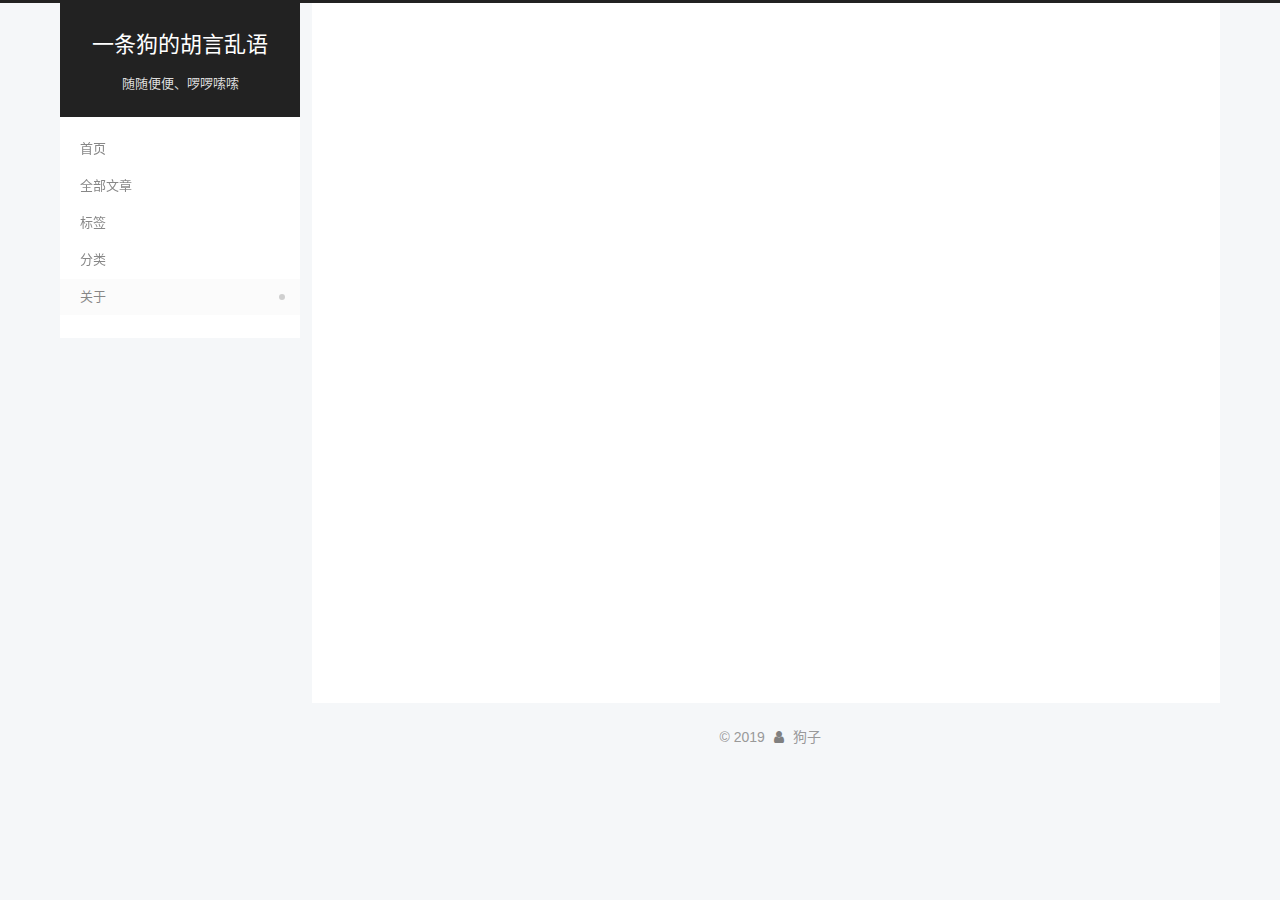
==== about/index.html @ 042f52f1 "Site updated: 2019-09-03 17:14:07" ====
<!DOCTYPE html>





<html lang="zh-CN">
<head>
  <meta charset="UTF-8">
<meta name="viewport" content="width=device-width, initial-scale=1, maximum-scale=2">
<meta name="theme-color" content="#222">
<meta name="generator" content="Hexo 3.9.0">
  <link rel="apple-touch-icon" sizes="180x180" href="/images/apple-touch-icon-next.png?v=7.4.0">
  <link rel="icon" type="image/png" sizes="32x32" href="/images/favicon-32x32-next.png?v=7.4.0">
  <link rel="icon" type="image/png" sizes="16x16" href="/images/favicon-16x16-next.png?v=7.4.0">
  <link rel="mask-icon" href="/images/logo.svg?v=7.4.0" color="#222">

<link rel="stylesheet" href="/css/main.css?v=7.4.0">


<link rel="stylesheet" href="/lib/font-awesome/css/font-awesome.min.css?v=4.7.0">


<script id="hexo-configurations">
  var NexT = window.NexT || {};
  var CONFIG = {
    root: '/',
    scheme: 'Pisces',
    version: '7.4.0',
    exturl: false,
    sidebar: {"position":"left","display":"post","offset":12,"onmobile":false},
    copycode: {"enable":false,"show_result":false,"style":null},
    back2top: {"enable":true,"sidebar":false,"scrollpercent":false},
    bookmark: {"enable":false,"color":"#222","save":"auto"},
    fancybox: false,
    mediumzoom: false,
    lazyload: false,
    pangu: false,
    algolia: {
      appID: '',
      apiKey: '',
      indexName: '',
      hits: {"per_page":10},
      labels: {"input_placeholder":"Search for Posts","hits_empty":"We didn't find any results for the search: ${query}","hits_stats":"${hits} results found in ${time} ms"}
    },
    localsearch: {"enable":false,"trigger":"auto","top_n_per_article":1,"unescape":false,"preload":false},
    path: '',
    motion: {"enable":true,"async":false,"transition":{"post_block":"fadeIn","post_header":"slideDownIn","post_body":"slideDownIn","coll_header":"slideLeftIn","sidebar":"slideUpIn"}},
    translation: {
      copy_button: '复制',
      copy_success: '复制成功',
      copy_failure: '复制失败'
    },
    sidebarPadding: 40
  };
</script>

  <meta name="description" content="狗子介绍狗子者，作者代号也，现居京城，流连于市井，布衣小民耳。开此部落格，随意挥洒，不求闻达于网络，但求情之所至，有所抑扬也。     天地不仁，以万物为刍狗；圣人不仁，以百姓为刍狗。天地之间，其犹橐龠乎？虚而不屈，动而愈出。多闻数穷，不若守于中。     孔子适郑，与弟子相失，孔子独立郭东门。郑人或谓子贡曰：“东门有人，其颡(sǎng)似尧，其项类皋陶(gāo yáo)，其肩类子产，然自要以下不">
<meta name="keywords" content="产品经理">
<meta property="og:type" content="website">
<meta property="og:title" content="关于我们">
<meta property="og:url" content="http://ashuai365.github.io/about/index.html">
<meta property="og:site_name" content="一条狗的胡言乱语">
<meta property="og:description" content="狗子介绍狗子者，作者代号也，现居京城，流连于市井，布衣小民耳。开此部落格，随意挥洒，不求闻达于网络，但求情之所至，有所抑扬也。     天地不仁，以万物为刍狗；圣人不仁，以百姓为刍狗。天地之间，其犹橐龠乎？虚而不屈，动而愈出。多闻数穷，不若守于中。     孔子适郑，与弟子相失，孔子独立郭东门。郑人或谓子贡曰：“东门有人，其颡(sǎng)似尧，其项类皋陶(gāo yáo)，其肩类子产，然自要以下不">
<meta property="og:locale" content="zh-CN">
<meta property="og:updated_time" content="2019-09-03T08:44:33.150Z">
<meta name="twitter:card" content="summary">
<meta name="twitter:title" content="关于我们">
<meta name="twitter:description" content="狗子介绍狗子者，作者代号也，现居京城，流连于市井，布衣小民耳。开此部落格，随意挥洒，不求闻达于网络，但求情之所至，有所抑扬也。     天地不仁，以万物为刍狗；圣人不仁，以百姓为刍狗。天地之间，其犹橐龠乎？虚而不屈，动而愈出。多闻数穷，不若守于中。     孔子适郑，与弟子相失，孔子独立郭东门。郑人或谓子贡曰：“东门有人，其颡(sǎng)似尧，其项类皋陶(gāo yáo)，其肩类子产，然自要以下不">
  <link rel="canonical" href="http://ashuai365.github.io/about/">


<script id="page-configurations">
  // https://hexo.io/docs/variables.html
  CONFIG.page = {
    sidebar: "",
    isHome: false,
    isPost: false,
    isPage: true,
    isArchive: false
  };
</script>

  <title>关于我们 | 一条狗的胡言乱语</title>
  








  <noscript>
  <style>
  .use-motion .brand,
  .use-motion .menu-item,
  .sidebar-inner,
  .use-motion .post-block,
  .use-motion .pagination,
  .use-motion .comments,
  .use-motion .post-header,
  .use-motion .post-body,
  .use-motion .collection-header { opacity: initial; }

  .use-motion .logo,
  .use-motion .site-title,
  .use-motion .site-subtitle {
    opacity: initial;
    top: initial;
  }

  .use-motion .logo-line-before i { left: initial; }
  .use-motion .logo-line-after i { right: initial; }
  </style>
</noscript>

</head>

<body itemscope itemtype="http://schema.org/WebPage" lang="zh-CN">
  <div class="container use-motion">
    <div class="headband"></div>

    <header id="header" class="header" itemscope itemtype="http://schema.org/WPHeader">
      <div class="header-inner"><div class="site-brand-container">
  <div class="site-meta">

    <div>
      <a href="/" class="brand" rel="start">
        <span class="logo-line-before"><i></i></span>
        <span class="site-title">一条狗的胡言乱语</span>
        <span class="logo-line-after"><i></i></span>
      </a>
    </div>
        <p class="site-subtitle">随随便便、啰啰嗦嗦</p>
      
  </div>

  <div class="site-nav-toggle">
    <button aria-label="切换导航栏">
      <span class="btn-bar"></span>
      <span class="btn-bar"></span>
      <span class="btn-bar"></span>
    </button>
  </div>
</div>


<nav class="site-nav">
  
  <ul id="menu" class="menu">
      
      
      
        
        <li class="menu-item menu-item-home">

    <a href="/" rel="section">首页</a>

  </li>
      
      
      
        
        <li class="menu-item menu-item-archives">

    <a href="/archives/" rel="section">全部文章</a>

  </li>
      
      
      
        
        <li class="menu-item menu-item-tags">

    <a href="/tags/" rel="section">标签</a>

  </li>
      
      
      
        
        <li class="menu-item menu-item-categories">

    <a href="/categories/" rel="section">分类</a>

  </li>
      
      
      
        
        <li class="menu-item menu-item-about">

    <a href="/about/" rel="section">关于</a>

  </li>
  </ul>

</nav>
</div>
    </header>

    
  <div class="back-to-top">
    <i class="fa fa-arrow-up"></i>
    <span>0%</span>
  </div>


    <main id="main" class="main">
      <div class="main-inner">
        <div class="content-wrap">
            

    
    
      
      
    
      
      
    
      
      
    
      
      
    
      
      
    
    

  

          <div id="content" class="content">
            

  <div id="posts" class="posts-expand">
    
    
    
    <div class="post-block page">
      <header class="post-header">

<h1 class="post-title" itemprop="name headline">关于我们

</h1>

<div class="post-meta">
  

</div>

</header>

      
      
      
      <div class="post-body">
        
          <h3 id="狗子介绍"><a href="#狗子介绍" class="headerlink" title="狗子介绍"></a>狗子介绍</h3><p>狗子者，作者代号也，现居京城，流连于市井，布衣小民耳。<br>开此部落格，随意挥洒，不求闻达于网络，但求情之所至，有所抑扬也。  </p>
<blockquote>
<ul>
<li>天地不仁，以万物为刍狗；圣人不仁，以百姓为刍狗。天地之间，其犹橐龠乎？虚而不屈，动而愈出。多闻数穷，不若守于中。</li>
</ul>
</blockquote>
<blockquote>
<ul>
<li>孔子适郑，与弟子相失，孔子独立郭东门。郑人或谓子贡曰：“东门有人，其颡(sǎng)似尧，其项类皋陶(gāo yáo)，其肩类子产，然自要以下不及禹三寸。累累若丧家之狗。”子贡以实告孔子。孔子欣然笑曰：“形状，末也。而谓似丧家之狗，然哉！然哉！”</li>
</ul>
</blockquote>
<blockquote>
<ul>
<li>看，那人好像一条狗唉</li>
</ul>
</blockquote>

        
      </div>
      
      
      
    </div>
    

    
    
    
  </div>


          </div>
          

        </div>
          
  
  <div class="sidebar-toggle">
    <div class="sidebar-toggle-line-wrap">
      <span class="sidebar-toggle-line sidebar-toggle-line-first"></span>
      <span class="sidebar-toggle-line sidebar-toggle-line-middle"></span>
      <span class="sidebar-toggle-line sidebar-toggle-line-last"></span>
    </div>
  </div>

  <aside class="sidebar">
    <div class="sidebar-inner">
        
        
        
        
      

      <ul class="sidebar-nav motion-element">
        <li class="sidebar-nav-toc">
          文章目录
        </li>
        <li class="sidebar-nav-overview">
          作者信息
        </li>
      </ul>

      <!--noindex-->
      <div class="post-toc-wrap sidebar-panel">
          <div class="post-toc motion-element"><ol class="nav"><li class="nav-item nav-level-3"><a class="nav-link" href="#狗子介绍"><span class="nav-number">1.</span> <span class="nav-text">狗子介绍</span></a></li></ol></div>
        
      </div>
      <!--/noindex-->

      <div class="site-overview-wrap sidebar-panel">
        <div class="site-author motion-element" itemprop="author" itemscope itemtype="http://schema.org/Person">
    <img class="site-author-image" itemprop="image"
      src="/uploads/avatar.gif"
      alt="狗子">
  <p class="site-author-name" itemprop="name">狗子</p>
  <div class="site-description" itemprop="description"></div>
</div>
  <nav class="site-state motion-element">
      <div class="site-state-item site-state-posts">
        
          <a href="/archives/">
        
          <span class="site-state-item-count">1</span>
          <span class="site-state-item-name">日志</span>
        </a>
      </div>
    
      
      
      <div class="site-state-item site-state-categories">
        
          
            <a href="/categories/">
          
        
        <span class="site-state-item-count">1</span>
        <span class="site-state-item-name">分类</span>
        </a>
      </div>
    
      
      
      <div class="site-state-item site-state-tags">
        
          
            <a href="/tags/">
          
        
        <span class="site-state-item-count">2</span>
        <span class="site-state-item-name">标签</span>
        </a>
      </div>
    
  </nav>



      </div>

    </div>
  </aside>
  <div id="sidebar-dimmer"></div>


      </div>
    </main>

    <footer id="footer" class="footer">
      <div class="footer-inner">
        <div class="copyright">&copy; <span itemprop="copyrightYear">2019</span>
  <span class="with-love" id="animate">
    <i class="fa fa-user"></i>
  </span>
  <span class="author" itemprop="copyrightHolder">狗子</span>
</div>

<!--
  <div class="powered-by">由 <a href="https://hexo.io" class="theme-link" rel="noopener" target="_blank">Hexo</a> 强力驱动 v3.9.0</div>
  <span class="post-meta-divider">|</span>
  <div class="theme-info">主题 – <a href="https://theme-next.org" class="theme-link" rel="noopener" target="_blank">NexT.Pisces</a> v7.4.0</div>
-->

        












        
      </div>
    </footer>
  </div>

  


  <script src="/lib/anime.min.js?v=3.1.0"></script>
  <script src="/lib/velocity/velocity.min.js?v=1.2.1"></script>
  <script src="/lib/velocity/velocity.ui.min.js?v=1.2.1"></script>
<script src="/js/utils.js?v=7.4.0"></script><script src="/js/motion.js?v=7.4.0"></script>
<script src="/js/schemes/pisces.js?v=7.4.0"></script>
<script src="/js/next-boot.js?v=7.4.0"></script>



  





















  

  

  


</body>
</html>
---- css/main.css ----
html {
  line-height: 1.15; /* 1 */
  -webkit-text-size-adjust: 100%; /* 2 */
}
body {
  margin: 0;
}
main {
  display: block;
}
h1 {
  font-size: 2em;
  margin: 0.67em 0;
}
hr {
  box-sizing: content-box; /* 1 */
  height: 0; /* 1 */
  overflow: visible; /* 2 */
}
pre {
  font-family: monospace, monospace; /* 1 */
  font-size: 1em; /* 2 */
}
a {
  background-color: transparent;
}
abbr[title] {
  border-bottom: none; /* 1 */
  text-decoration: underline; /* 2 */
  text-decoration: underline dotted; /* 2 */
}
b,
strong {
  font-weight: bolder;
}
code,
kbd,
samp {
  font-family: monospace, monospace; /* 1 */
  font-size: 1em; /* 2 */
}
small {
  font-size: 80%;
}
sub,
sup {
  font-size: 75%;
  line-height: 0;
  position: relative;
  vertical-align: baseline;
}
sub {
  bottom: -0.25em;
}
sup {
  top: -0.5em;
}
img {
  border-style: none;
}
button,
input,
optgroup,
select,
textarea {
  font-family: inherit; /* 1 */
  font-size: 100%; /* 1 */
  line-height: 1.15; /* 1 */
  margin: 0; /* 2 */
}
button,
input {
/* 1 */
  overflow: visible;
}
button,
select {
/* 1 */
  text-transform: none;
}
button,
[type='button'],
[type='reset'],
[type='submit'] {
  -webkit-appearance: button;
}
button::-moz-focus-inner,
[type='button']::-moz-focus-inner,
[type='reset']::-moz-focus-inner,
[type='submit']::-moz-focus-inner {
  border-style: none;
  padding: 0;
}
button:-moz-focusring,
[type='button']:-moz-focusring,
[type='reset']:-moz-focusring,
[type='submit']:-moz-focusring {
  outline: 1px dotted ButtonText;
}
fieldset {
  padding: 0.35em 0.75em 0.625em;
}
legend {
  box-sizing: border-box; /* 1 */
  color: inherit; /* 2 */
  display: table; /* 1 */
  max-width: 100%; /* 1 */
  padding: 0; /* 3 */
  white-space: normal; /* 1 */
}
progress {
  vertical-align: baseline;
}
textarea {
  overflow: auto;
}
[type='checkbox'],
[type='radio'] {
  box-sizing: border-box; /* 1 */
  padding: 0; /* 2 */
}
[type='number']::-webkit-inner-spin-button,
[type='number']::-webkit-outer-spin-button {
  height: auto;
}
[type='search'] {
  outline-offset: -2px; /* 2 */
  -webkit-appearance: textfield; /* 1 */
}
[type='search']::-webkit-search-decoration {
  -webkit-appearance: none;
}
::-webkit-file-upload-button {
  font: inherit; /* 2 */
  -webkit-appearance: button; /* 1 */
}
details {
  display: block;
}
summary {
  display: list-item;
}
template {
  display: none;
}
[hidden] {
  display: none;
}
::selection {
  background: #262a30;
  color: #fff;
}
body {
  background: #f5f7f9;
  color: #555;
  font-family: 'Microsoft YaHei', "PingFang SC", "Microsoft YaHei", sans-serif;
  font-size: 1em;
  line-height: 2;
}
@media (max-width: 991px) {
  body {
    padding-right: 0;
  }
}
h1,
h2,
h3,
h4,
h5,
h6 {
  font-family: 'Microsoft YaHei', 'Microsoft YaHei', "PingFang SC", "Microsoft YaHei", sans-serif;
  font-weight: bold;
  line-height: 1.5;
  margin: 20px 0 15px;
  padding: 0;
}
h1 {
  font-size: 1.75em;
}
h2 {
  font-size: 1.625em;
}
h3 {
  font-size: 1.5em;
}
h4 {
  font-size: 1.375em;
}
h5 {
  font-size: 1.25em;
}
h6 {
  font-size: 1.125em;
}
p {
  margin: 0 0 20px 0;
}
a,
span.exturl {
  overflow-wrap: break-word;
  word-wrap: break-word;
  background-color: transparent;
  border-bottom: 1px solid #999;
  color: #555;
  outline: none;
  text-decoration: none;
  cursor: pointer;
}
a:hover,
span.exturl:hover {
  border-bottom-color: #222;
  color: #222;
}
iframe,
img,
video {
  display: block;
  margin-left: auto;
  margin-right: auto;
  max-width: 100%;
}
hr {
  background-color: #ddd;
  background-image: repeating-linear-gradient(-45deg, #fff, #fff 4px, transparent 4px, transparent 8px);
  border: 0;
  height: 3px;
  margin: 40px 0;
}
blockquote {
  border-left: 4px solid #ddd;
  color: #666;
  margin: 0;
  padding: 0 15px;
}
blockquote cite::before {
  content: '-';
  padding: 0 5px;
}
dt {
  font-weight: 700;
}
dd {
  margin: 0;
  padding: 0;
}
kbd {
  background-color: #f9f9f9;
  background-image: linear-gradient(top, #eee, #fff, #eee);
  border: 1px solid #ccc;
  border-radius: 0.2em;
  box-shadow: 0.1em 0.1em 0.2em rgba(0,0,0,0.1);
  font-family: inherit;
  padding: 0.1em 0.3em;
  white-space: nowrap;
}
.text-left {
  text-align: left;
}
.text-center {
  text-align: center;
}
.text-right {
  text-align: right;
}
.text-justify {
  text-align: justify;
}
.text-nowrap {
  white-space: nowrap;
}
.text-lowercase {
  text-transform: lowercase;
}
.text-uppercase {
  text-transform: uppercase;
}
.text-capitalize {
  text-transform: capitalize;
}
.center-block {
  display: block;
  margin-left: auto;
  margin-right: auto;
}
.clearfix::before,
.clearfix::after {
  content: ' ';
  display: table;
}
.clearfix::after {
  clear: both;
}
.pullquote {
  width: 45%;
}
.pullquote.left {
  float: left;
  margin-left: 5px;
  margin-right: 10px;
}
.pullquote.right {
  float: right;
  margin-left: 10px;
  margin-right: 5px;
}
.translation {
  color: #999;
  font-size: 0.875em;
  margin-top: -20px;
}
.table-container {
  -webkit-overflow-scrolling: touch;
  overflow: auto;
}
table {
  border-collapse: collapse;
  border-spacing: 0;
  font-size: 0.875em;
  margin: 0 0 20px 0;
  width: 100%;
}
table > tbody > tr:nth-of-type(odd) {
  background-color: #f9f9f9;
}
table > tbody > tr:hover {
  background-color: #f5f5f5;
}
caption,
th,
td {
  font-weight: normal;
  padding: 8px;
  text-align: left;
  vertical-align: middle;
}
th,
td {
  border: 1px solid #ddd;
  border-bottom: 3px solid #ddd;
}
th {
  font-weight: 700;
  padding-bottom: 10px;
}
td {
  border-bottom-width: 1px;
}
html,
body {
  height: 100%;
}
.container {
  position: relative;
}
.header-inner {
  margin: 0 auto;
  padding: 100px 0 70px;
  width: calc(100% - 20px);
}
@media (min-width: 1200px) {
  .container .header-inner {
    width: 1160px;
  }
}
@media (min-width: 1600px) {
  .container .header-inner {
    width: 73%;
  }
}
.main-inner {
  margin: 0 auto;
  width: calc(100% - 20px);
}
@media (min-width: 1200px) {
  .container .main-inner {
    width: 1160px;
  }
}
@media (min-width: 1600px) {
  .container .main-inner {
    width: 73%;
  }
}
.footer {
  padding: 20px 0;
}
.footer-inner {
  box-sizing: border-box;
  margin: 0 auto;
  width: calc(100% - 20px);
}
@media (min-width: 1200px) {
  .container .footer-inner {
    width: 1160px;
  }
}
@media (min-width: 1600px) {
  .container .footer-inner {
    width: 73%;
  }
}
pre,
.highlight {
  background: #f7f7f7;
  color: #4d4d4c;
  line-height: 1.6;
  margin: 0 auto 20px;
}
pre,
code {
  font-family: 'Microsoft YaHei', consolas, Menlo, "PingFang SC", "Microsoft YaHei", monospace;
}
code {
  overflow-wrap: break-word;
  word-wrap: break-word;
  background: #eee;
  border-radius: 3px;
  color: #555;
  padding: 2px 4px;
}
pre {
  overflow: auto;
  padding: 10px;
}
pre code {
  background: none;
  color: #4d4d4c;
  font-size: 0.875em;
  padding: 0;
  text-shadow: none;
}
.highlight *::selection {
  background: #d6d6d6;
}
.highlight pre {
  border: 0;
  margin: 0;
  padding: 10px 0;
}
.highlight table {
  border: 0;
  margin: 0;
  width: auto;
}
.highlight td {
  border: 0;
  padding: 0;
}
.highlight figcaption {
  background: #eee;
  border-bottom: 1px solid #e9e9e9;
  color: #4d4d4c;
  line-height: 1em;
  margin: 0;
  padding: 0.5em;
}
.highlight figcaption::before,
.highlight figcaption::after {
  content: ' ';
  display: table;
}
.highlight figcaption::after {
  clear: both;
}
.highlight figcaption a {
  color: #4d4d4c;
  float: right;
}
.highlight figcaption a:hover {
  border-bottom-color: #4d4d4c;
}
.highlight .gutter pre {
  background-color: #eff2f3;
  color: #869194;
  padding-left: 10px;
  padding-right: 10px;
  text-align: right;
}
.highlight .code pre {
  background-color: #f7f7f7;
  padding-left: 10px;
  width: 100%;
}
.gutter {
  -moz-user-select: none;
  -ms-user-select: none;
  -webkit-user-select: none;
  user-select: none;
}
.gist table {
  width: auto;
}
.gist table td {
  border: 0;
}
pre .deletion {
  background: #fdd;
}
pre .addition {
  background: #dfd;
}
pre .meta {
  color: #eab700;
  -moz-user-select: none;
  -ms-user-select: none;
  -webkit-user-select: none;
  user-select: none;
}
pre .comment {
  color: #8e908c;
}
pre .variable,
pre .attribute,
pre .tag,
pre .name,
pre .regexp,
pre .ruby .constant,
pre .xml .tag .title,
pre .xml .pi,
pre .xml .doctype,
pre .html .doctype,
pre .css .id,
pre .css .class,
pre .css .pseudo {
  color: #c82829;
}
pre .number,
pre .preprocessor,
pre .built_in,
pre .builtin-name,
pre .literal,
pre .params,
pre .constant,
pre .command {
  color: #f5871f;
}
pre .ruby .class .title,
pre .css .rules .attribute,
pre .string,
pre .symbol,
pre .value,
pre .inheritance,
pre .header,
pre .ruby .symbol,
pre .xml .cdata,
pre .special,
pre .formula {
  color: #718c00;
}
pre .title,
pre .css .hexcolor {
  color: #3e999f;
}
pre .function,
pre .python .decorator,
pre .python .title,
pre .ruby .function .title,
pre .ruby .title .keyword,
pre .perl .sub,
pre .javascript .title,
pre .coffeescript .title {
  color: #4271ae;
}
pre .keyword,
pre .javascript .function {
  color: #8959a8;
}
.blockquote-center {
  border-left: none;
  margin: 40px 0;
  padding: 0;
  position: relative;
  text-align: center;
}
.blockquote-center::before,
.blockquote-center::after {
  background-position: 0 -6px;
  background-repeat: no-repeat;
  background-size: 22px 22px;
  content: ' ';
  display: block;
  height: 24px;
  opacity: 0.2;
  position: absolute;
  width: 100%;
}
.blockquote-center::before {
  background-image: url("../images/quote-l.svg");
  border-top: 1px solid #ccc;
  top: -20px;
}
.blockquote-center::after {
  background-image: url("../images/quote-r.svg");
  background-position: 100% 8px;
  border-bottom: 1px solid #ccc;
  bottom: -20px;
}
.blockquote-center p,
.blockquote-center div {
  text-align: center;
}
.post-body .group-picture img {
  border: 0;
  box-sizing: border-box;
  margin: 0 auto;
  padding: 0 3px;
}
.post-body .group-picture-row {
  margin-bottom: 6px;
  overflow: hidden;
}
.post-body .group-picture-column {
  float: left;
  margin-bottom: 10px;
}
.post-body .label {
  display: inline;
  padding: 0 2px;
}
.post-body .label.default {
  background-color: #f0f0f0;
}
.post-body .label.primary {
  background-color: #efe6f7;
}
.post-body .label.info {
  background-color: #e5f2f8;
}
.post-body .label.success {
  background-color: #e7f4e9;
}
.post-body .label.warning {
  background-color: #fcf6e1;
}
.post-body .label.danger {
  background-color: #fae8eb;
}
.post-body .tabs {
  margin-bottom: 20px;
}
.post-body .tabs,
.tabs-comment {
  display: block;
  padding-top: 10px;
  position: relative;
}
.post-body .tabs ul.nav-tabs,
.tabs-comment ul.nav-tabs {
  display: flex;
  flex-wrap: wrap;
  margin: 0;
  margin-bottom: -1px;
  padding: 0;
}
@media (max-width: 413px) {
  .post-body .tabs ul.nav-tabs,
  .tabs-comment ul.nav-tabs {
    display: block;
    margin-bottom: 5px;
  }
}
.post-body .tabs ul.nav-tabs li.tab,
.tabs-comment ul.nav-tabs li.tab {
  background-color: #fff;
  border-bottom: 1px solid #ddd;
  border-left: 1px solid transparent;
  border-right: 1px solid transparent;
  border-top: 3px solid transparent;
  flex-grow: 1;
  list-style-type: none;
}
@media (max-width: 413px) {
  .post-body .tabs ul.nav-tabs li.tab,
  .tabs-comment ul.nav-tabs li.tab {
    border-bottom: 1px solid transparent;
    border-left: 3px solid transparent;
    border-right: 1px solid transparent;
    border-top: 1px solid transparent;
  }
}
.post-body .tabs ul.nav-tabs li.tab a,
.tabs-comment ul.nav-tabs li.tab a {
  border-bottom: initial;
  display: block;
  line-height: 1.8em;
  outline: 0;
  padding: 0.25em 0.75em;
  text-align: center;
  transition-delay: 0s;
  transition-duration: 0.2s;
  transition-timing-function: ease-out;
}
.post-body .tabs ul.nav-tabs li.tab a i,
.tabs-comment ul.nav-tabs li.tab a i {
  width: 1.285714285714286em;
}
.post-body .tabs ul.nav-tabs li.tab.active,
.tabs-comment ul.nav-tabs li.tab.active {
  border-bottom: 1px solid transparent;
  border-left: 1px solid #ddd;
  border-right: 1px solid #ddd;
  border-top: 3px solid #fc6423;
}
@media (max-width: 413px) {
  .post-body .tabs ul.nav-tabs li.tab.active,
  .tabs-comment ul.nav-tabs li.tab.active {
    border-bottom: 1px solid #ddd;
    border-left: 3px solid #fc6423;
    border-right: 1px solid #ddd;
    border-top: 1px solid #ddd;
  }
}
.post-body .tabs ul.nav-tabs li.tab.active a,
.tabs-comment ul.nav-tabs li.tab.active a {
  color: #555;
  cursor: default;
}
.post-body .tabs .tab-content .tab-pane,
.tabs-comment .tab-content .tab-pane {
  border: 1px solid #ddd;
  padding: 20px 20px 0 20px;
}
.post-body .tabs .tab-content .tab-pane:not(.active),
.tabs-comment .tab-content .tab-pane:not(.active) {
  display: none;
}
.post-body .tabs .tab-content .tab-pane.active,
.tabs-comment .tab-content .tab-pane.active {
  display: block;
}
.post-body .note {
  margin-bottom: 20px;
  padding: 15px;
  position: relative;
  border: 1px solid #eee;
  border-left-width: 5px;
  border-radius: 3px;
}
.post-body .note h2,
.post-body .note h3,
.post-body .note h4,
.post-body .note h5,
.post-body .note h6 {
  margin-top: 0;
  border-bottom: initial;
  margin-bottom: 0;
  padding-top: 0;
}
.post-body .note p:first-child,
.post-body .note ul:first-child,
.post-body .note ol:first-child,
.post-body .note table:first-child,
.post-body .note pre:first-child,
.post-body .note blockquote:first-child,
.post-body .note img:first-child {
  margin-top: 0;
}
.post-body .note p:last-child,
.post-body .note ul:last-child,
.post-body .note ol:last-child,
.post-body .note table:last-child,
.post-body .note pre:last-child,
.post-body .note blockquote:last-child,
.post-body .note img:last-child {
  margin-bottom: 0;
}
.post-body .note.default {
  border-left-color: #777;
}
.post-body .note.default h2,
.post-body .note.default h3,
.post-body .note.default h4,
.post-body .note.default h5,
.post-body .note.default h6 {
  color: #777;
}
.post-body .note.primary {
  border-left-color: #6f42c1;
}
.post-body .note.primary h2,
.post-body .note.primary h3,
.post-body .note.primary h4,
.post-body .note.primary h5,
.post-body .note.primary h6 {
  color: #6f42c1;
}
.post-body .note.info {
  border-left-color: #428bca;
}
.post-body .note.info h2,
.post-body .note.info h3,
.post-body .note.info h4,
.post-body .note.info h5,
.post-body .note.info h6 {
  color: #428bca;
}
.post-body .note.success {
  border-left-color: #5cb85c;
}
.post-body .note.success h2,
.post-body .note.success h3,
.post-body .note.success h4,
.post-body .note.success h5,
.post-body .note.success h6 {
  color: #5cb85c;
}
.post-body .note.warning {
  border-left-color: #f0ad4e;
}
.post-body .note.warning h2,
.post-body .note.warning h3,
.post-body .note.warning h4,
.post-body .note.warning h5,
.post-body .note.warning h6 {
  color: #f0ad4e;
}
.post-body .note.danger {
  border-left-color: #d9534f;
}
.post-body .note.danger h2,
.post-body .note.danger h3,
.post-body .note.danger h4,
.post-body .note.danger h5,
.post-body .note.danger h6 {
  color: #d9534f;
}
.btn {
  background: #fff;
  border: 2px solid #555;
  border-radius: 2px;
  color: #555;
  display: inline-block;
  font-size: 0.875em;
  line-height: 2;
  padding: 0 20px;
  text-decoration: none;
  transition-delay: 0s;
  transition-duration: 0.2s;
  transition-timing-function: ease-in-out;
  transition-property: background-color;
}
.btn:hover {
  background: #222;
  border-color: #222;
  color: #fff;
}
.btn + .btn {
  margin: 0 0 8px 8px;
}
.btn .fa-fw {
  text-align: left;
  width: 1.285714285714286em;
}
.btn-bar {
  background: #555;
  border-radius: 1px;
  display: block;
  height: 2px;
  width: 22px;
}
.btn-bar + .btn-bar {
  margin-top: 4px;
}
.page-number-basic,
.pagination .prev,
.pagination .next,
.pagination .page-number,
.pagination .space {
  display: inline-block;
  margin: 0 10px;
  padding: 0 11px;
  position: relative;
  top: -1px;
}
@media (max-width: 767px) {
  .page-number-basic,
  .pagination .prev,
  .pagination .next,
  .pagination .page-number,
  .pagination .space {
    margin: 0 5px;
  }
}
.pagination {
  border-top: 1px solid #eee;
  margin: 120px 0 40px;
  text-align: center;
}
.pagination .prev,
.pagination .next,
.pagination .page-number {
  border-bottom: 0;
  border-top: 1px solid #eee;
  transition-property: border-color;
  transition-delay: 0s;
  transition-duration: 0.2s;
  transition-timing-function: ease-in-out;
}
.pagination .prev:hover,
.pagination .next:hover,
.pagination .page-number:hover {
  border-top-color: #222;
}
.pagination .space {
  margin: 0;
  padding: 0;
}
.pagination .prev {
  margin-left: 0;
}
.pagination .next {
  margin-right: 0;
}
.pagination .page-number.current {
  background: #ccc;
  border-top-color: #ccc;
  color: #fff;
}
@media (max-width: 767px) {
  .pagination {
    border-top: none;
  }
  .pagination .prev,
  .pagination .next,
  .pagination .page-number {
    border-bottom: 1px solid #eee;
    border-top: 0;
    margin-bottom: 10px;
    padding: 0 10px;
  }
  .pagination .prev:hover,
  .pagination .next:hover,
  .pagination .page-number:hover {
    border-bottom-color: #222;
  }
}
.comments {
  margin: 60px 20px 0;
  overflow: hidden;
}
.comment-button-group {
  display: flex;
  flex-wrap: wrap-reverse;
  justify-content: center;
  margin: 1em 0;
}
.comment-button-group .comment-button {
  margin: 0.1em 0.2em;
}
.comment-button-group .comment-button.active {
  background: #222;
  border-color: #222;
  color: #fff;
}
.comment-position {
  display: none;
}
.comment-position.active {
  display: block;
}
.tabs-comment {
  background: #fff;
  margin-top: 4em;
  padding-top: 0;
}
.tabs-comment .comments {
  border: 0;
  box-shadow: none;
  margin-top: 0;
  padding-top: 0;
}
.back-to-top {
  background: #222;
  bottom: -100px;
  box-sizing: border-box;
  color: #fff;
  cursor: pointer;
  font-size: 12px;
  left: 30px;
  opacity: 0.6;
  padding: 0 6px;
  position: fixed;
  text-align: center;
  transition-property: bottom;
  z-index: 1050;
  transition-delay: 0s;
  transition-duration: 0.2s;
  transition-timing-function: ease-in-out;
  width: 24px;
}
.back-to-top span {
  display: none;
}
.back-to-top:hover {
  color: #fc6423;
}
.back-to-top.back-to-top-on {
  bottom: 30px;
}
@media (max-width: 991px) {
  .back-to-top {
    left: 20px;
    opacity: 0.8;
  }
}
.header {
  background: transparent;
}
.header-inner {
  position: relative;
}
.headband {
  background: #222;
  height: 3px;
}
.site-meta {
  margin: 0;
  text-align: center;
}
@media (max-width: 767px) {
  .site-meta {
    text-align: center;
  }
}
.brand {
  background: #222;
  border-bottom: none;
  color: #fff;
  display: inline-block;
  line-height: 1.375em;
  padding: 0 40px;
  position: relative;
}
.brand:hover {
  color: #fff;
}
.logo {
  display: inline-block;
  line-height: 36px;
  margin-right: 5px;
  vertical-align: top;
}
.site-title {
  display: inline-block;
  font-family: 'Microsoft YaHei', 'Microsoft YaHei', "PingFang SC", "Microsoft YaHei", sans-serif;
  font-size: 1.375em;
  font-weight: normal;
  line-height: 1.5;
  vertical-align: top;
}
.site-subtitle {
  color: #ddd;
  font-size: 0.8125em;
  margin-top: 10px;
}
.use-motion .brand {
  opacity: 0;
}
.use-motion .logo,
.use-motion .site-title,
.use-motion .site-subtitle,
.use-motion .custom-logo-image {
  opacity: 0;
  position: relative;
  top: -10px;
}
.site-nav-toggle {
  display: none;
  left: 10px;
  position: absolute;
}
@media (max-width: 767px) {
  .site-nav-toggle {
    display: block;
  }
}
.site-nav-toggle button {
  background: transparent;
  border: 0;
  margin-top: 2px;
  padding: 9px 10px;
}
.site-nav {
  display: block;
}
@media (max-width: 767px) {
  .site-nav {
    border-top: 1px solid #ddd;
    clear: both;
    display: none;
    margin: 0 -10px;
    padding: 0 10px;
  }
}
.site-nav.site-nav-on {
  display: block;
}
.menu {
  margin-top: 20px;
  padding-left: 0;
  text-align: center;
}
.menu-item {
  display: inline-block;
  list-style: none;
  margin: 0 10px;
}
@media (max-width: 767px) {
  .menu-item {
    margin-top: 10px;
  }
}
.menu-item a,
.menu-item span.exturl {
  border-bottom: 1px solid transparent;
  display: block;
  font-size: 0.8125em;
  line-height: inherit;
  transition-property: border-color;
  transition-delay: 0s;
  transition-duration: 0.2s;
  transition-timing-function: ease-in-out;
}
.menu-item a:hover,
.menu-item span.exturl:hover {
  border-bottom-color: #222;
}
.menu-item .fa {
  margin-right: 5px;
}
.use-motion .menu-item {
  opacity: 0;
}
.post-body {
  overflow-wrap: break-word;
  word-wrap: break-word;
  font-family: 'Microsoft YaHei', 'Microsoft YaHei', "PingFang SC", "Microsoft YaHei", sans-serif;
}
@media (min-width: 1200px) {
  .post-body {
    font-size: 1.125em;
  }
}
@media (max-width: 767px) {
  .post-body {
    font-size: 0.875em;
  }
}
.post-body span.exturl .fa {
  font-size: 0.875em;
  margin-left: 4px;
}
.post-body .image-caption,
.post-body .figure .caption {
  color: #999;
  font-size: 0.875em;
  font-weight: bold;
  line-height: 1;
  margin: -20px auto 15px;
  text-align: center;
}
.post-sticky-flag {
  display: inline-block;
  transform: rotate(30deg);
}
.use-motion .post-block,
.use-motion .pagination,
.use-motion .comments {
  opacity: 0;
}
.use-motion .post-header {
  opacity: 0;
}
.use-motion .post-body {
  opacity: 0;
}
.use-motion .collection-header {
  opacity: 0;
}
.post-button {
  margin-top: 40px;
}
.posts-collapse {
  margin-left: 55px;
  position: relative;
  z-index: 1010;
}
@media (max-width: 767px) {
  .posts-collapse {
    margin-left: 20px;
    margin-right: 20px;
  }
}
.posts-collapse .collection-title {
  font-size: 1.125em;
  position: relative;
}
.posts-collapse .collection-title::before {
  background: #999;
  border: 1px solid #fff;
  border-radius: 50%;
  content: ' ';
  height: 10px;
  left: 0;
  margin-left: -6px;
  margin-top: -4px;
  position: absolute;
  top: 50%;
  width: 10px;
}
.posts-collapse .collection-year {
  margin: 60px 0;
  position: relative;
}
.posts-collapse .collection-year::before {
  background: #bbb;
  border-radius: 50%;
  content: ' ';
  height: 8px;
  left: 0;
  margin-left: -4px;
  margin-top: -4px;
  position: absolute;
  top: 50%;
  width: 8px;
}
.posts-collapse .collection-header {
  margin: 0 0 0 20px;
}
.posts-collapse .collection-header small {
  color: #bbb;
  margin-left: 5px;
}
.posts-collapse article {
  margin: 30px 0;
}
.posts-collapse .post-header {
  border-bottom: 1px dashed #ccc;
  position: relative;
  transition-delay: 0s;
  transition-duration: 0.2s;
  transition-timing-function: ease-in-out;
  transition-property: border;
}
.posts-collapse .post-header::before {
  background: #bbb;
  border: 1px solid #fff;
  border-radius: 50%;
  content: ' ';
  height: 6px;
  left: 0;
  margin-left: -4px;
  position: absolute;
  top: 0.75em;
  width: 6px;
  transition-delay: 0s;
  transition-duration: 0.2s;
  transition-timing-function: ease-in-out;
  transition-property: background;
}
.posts-collapse .post-header:hover {
  border-bottom-color: #666;
}
.posts-collapse .post-header:hover::before {
  background: #222;
}
.posts-collapse .post-title {
  font-size: 1em;
  font-weight: normal;
  line-height: inherit;
  margin-bottom: 0;
  margin-left: 3.75em;
}
.posts-collapse .post-title::after {
  margin-left: 3px;
  opacity: 0.6;
}
.posts-collapse .post-title a,
.posts-collapse .post-title span.exturl {
  border-bottom: none;
  color: #666;
}
.posts-collapse .post-meta {
  font-size: 0.75em;
  left: 20px;
  position: absolute;
  top: 5px;
}
.posts-collapse::after {
  background: #f5f5f5;
  content: ' ';
  height: 100%;
  left: 0;
  margin-left: -2px;
  position: absolute;
  top: 1.25em;
  width: 4px;
  z-index: -1;
}
.posts-collapse .fa-external-link {
  font-size: 0.875em;
  margin-left: 5px;
}
.post-eof {
  background: #ccc;
  height: 1px;
  margin: 80px auto 60px;
  text-align: center;
  width: 8%;
}
article:last-child .post-eof {
  display: none;
}
.posts-expand {
  padding-top: 40px;
}
@media (max-width: 767px) {
  .posts-expand {
    margin: 0 20px;
  }
}
@media (min-width: 992px) {
  .post-body {
    text-align: justify;
  }
}
@media (max-width: 991px) {
  .post-body {
    text-align: justify;
  }
}
.post-body h2,
.post-body h3,
.post-body h4,
.post-body h5,
.post-body h6 {
  padding-top: 10px;
}
.post-body h2 .header-anchor,
.post-body h3 .header-anchor,
.post-body h4 .header-anchor,
.post-body h5 .header-anchor,
.post-body h6 .header-anchor {
  border-bottom-style: none;
  color: #ccc;
  float: right;
  margin-left: 10px;
  visibility: hidden;
}
.post-body h2 .header-anchor:hover,
.post-body h3 .header-anchor:hover,
.post-body h4 .header-anchor:hover,
.post-body h5 .header-anchor:hover,
.post-body h6 .header-anchor:hover {
  color: inherit;
}
.post-body h2:hover .header-anchor,
.post-body h3:hover .header-anchor,
.post-body h4:hover .header-anchor,
.post-body h5:hover .header-anchor,
.post-body h6:hover .header-anchor {
  visibility: visible;
}
.post-body img {
  border: 1px solid #ddd;
  box-sizing: border-box;
  padding: 3px;
}
@media (max-width: 767px) {
  .post-body img {
    padding: initial;
  }
}
.post-body iframe,
.post-body img,
.post-body video {
  margin-bottom: 20px;
}
.post-body .video-container {
  height: 0;
  margin-bottom: 20px;
  overflow: hidden;
  padding-top: 75%;
  position: relative;
  width: 100%;
}
.post-body .video-container iframe,
.post-body .video-container object,
.post-body .video-container embed {
  height: 100%;
  left: 0;
  margin: 0;
  position: absolute;
  top: 0;
  width: 100%;
}
.post-gallery {
  border-collapse: separate;
  display: table;
  table-layout: fixed;
  width: 100%;
}
.post-gallery-row {
  display: table-row;
}
.post-gallery .post-gallery-img {
  border: 0;
  display: table-cell;
  text-align: center;
  vertical-align: middle;
}
.post-gallery .post-gallery-img img {
  border: 0;
  max-height: 100%;
  max-width: 100%;
}
.fancybox-close,
.fancybox-close:hover {
  border: 0;
}
.posts-expand .post-meta {
  color: #999;
  font-family: 'Microsoft YaHei', 'Microsoft YaHei', "PingFang SC", "Microsoft YaHei", sans-serif;
  margin: 3px 0 60px 0;
  text-align: center;
}
.posts-expand .post-meta .post-description {
  font-size: 0.875em;
  margin-top: 2px;
}
.posts-expand .post-meta time {
  border-bottom: 1px dashed #999;
  cursor: help;
}
.post-meta .post-meta-item + .post-meta-item::before {
  content: '|';
  margin: 0 0.5em;
}
.post-meta .post-meta-item {
  font-size: 0.75em;
}
.post-meta-divider {
  margin: 0 0.5em;
}
.post-meta-item-icon {
  margin-right: 3px;
}
@media (max-width: 991px) {
  .post-meta-item-icon {
    display: inline-block;
  }
}
@media (max-width: 991px) {
  .post-meta-item-text {
    display: none;
  }
}
.post-nav {
  border-top: 1px solid #eee;
  display: table;
  margin-top: 15px;
  width: 100%;
}
.post-nav-divider {
  display: table-cell;
  width: 10%;
}
.post-nav-item {
  display: table-cell;
  padding: 10px 0 0 0;
  vertical-align: top;
  width: 45%;
}
.post-nav-item a {
  border-bottom: none;
  color: #555;
  display: block;
  font-size: 0.875em;
  line-height: 1.6;
  position: relative;
}
.post-nav-item a:hover {
  border-bottom: none;
  color: #222;
}
.post-nav-item a:active {
  top: 2px;
}
.post-nav-item .fa {
  font-size: 0.75em;
  margin-right: 5px;
}
.post-nav-next a {
  padding-left: 5px;
}
.post-nav-prev {
  text-align: right;
}
.post-nav-prev a {
  padding-right: 5px;
}
.post-nav-prev .fa {
  margin-left: 5px;
}
.rtl.post-body p,
.rtl.post-body a,
.rtl.post-body h1,
.rtl.post-body h2,
.rtl.post-body h3,
.rtl.post-body h4,
.rtl.post-body h5,
.rtl.post-body h6,
.rtl.post-body li,
.rtl.post-body ul,
.rtl.post-body ol {
  direction: rtl;
  font-family: UKIJ Ekran;
}
.rtl.post-title {
  font-family: UKIJ Ekran;
}
.post-tags {
  margin-top: 40px;
  text-align: center;
}
.post-tags a {
  display: inline-block;
  font-size: 0.8125em;
  margin-right: 10px;
}
.posts-expand .post-title {
  overflow-wrap: break-word;
  word-wrap: break-word;
  font-weight: 400;
  margin: initial;
  text-align: center;
}
.posts-expand .post-title-link {
  border-bottom: none;
  color: #555;
  display: inline-block;
  line-height: 1.2;
  position: relative;
  vertical-align: top;
}
.posts-expand .post-title-link::before {
  background-color: #000;
  bottom: 0;
  content: '';
  height: 2px;
  left: 0;
  position: absolute;
  transform: scaleX(0);
  visibility: hidden;
  width: 100%;
  transition-delay: 0s;
  transition-duration: 0.2s;
  transition-timing-function: ease-in-out;
}
.posts-expand .post-title-link:hover::before {
  transform: scaleX(1);
  visibility: visible;
}
.posts-expand .post-title-link .fa {
  font-size: 0.875em;
  margin-left: 5px;
}
.post-widgets {
  border-top: 1px solid #eee;
  margin-top: 15px;
  text-align: center;
}
.wp_rating {
  height: 20px;
  line-height: 20px;
  margin-top: 10px;
  padding-top: 6px;
  text-align: center;
}
.social-like {
  display: flex;
  font-size: 0.875em;
  justify-content: center;
  text-align: center;
}
.vk_like {
  align-self: center;
  height: 21px;
  padding-top: 7px;
  width: 85px;
}
.fb_like {
  align-self: center;
  height: 30px;
}
.sidebar {
  background: #222;
  bottom: 0;
  box-shadow: inset 0 2px 6px #000;
  position: fixed;
  top: 0;
  z-index: 1040;
}
.sidebar a,
.sidebar span.exturl {
  border-bottom-color: #555;
  color: #999;
}
.sidebar a:hover,
.sidebar span.exturl:hover {
  border-bottom-color: #eee;
  color: #eee;
}
@media (max-width: 991px) {
  .sidebar {
    display: none;
  }
}
.sidebar-inner {
  color: #999;
  padding: 20px 10px;
  text-align: center;
}
.site-overview-wrap {
  overflow-x: hidden;
  overflow-y: auto;
}
.cc-license {
  margin-top: 10px;
  text-align: center;
}
.cc-license .cc-opacity {
  border-bottom: none;
  opacity: 0.7;
}
.cc-license .cc-opacity:hover {
  opacity: 0.9;
}
.cc-license img {
  display: inline-block;
}
.site-author-image {
  border: 1px solid #eee;
  display: block;
  height: auto;
  margin: 0 auto;
  max-width: 120px;
  padding: 2px;
}
.site-author-name {
  color: #222;
  font-weight: 600;
  margin: 0;
  text-align: center;
}
.site-description {
  color: #999;
  font-size: 0.8125em;
  margin-top: 0;
  text-align: center;
}
.links-of-author {
  margin-top: 20px;
}
.links-of-author a,
.links-of-author span.exturl {
  border-bottom-color: #555;
  display: inline-block;
  font-size: 0.8125em;
  margin-bottom: 10px;
  margin-right: 10px;
  vertical-align: middle;
}
.links-of-author a::before,
.links-of-author span.exturl::before {
  background: #91c974;
  border-radius: 50%;
  content: ' ';
  display: inline-block;
  height: 4px;
  margin-right: 3px;
  vertical-align: middle;
  width: 4px;
}
.feed-link,
.chat {
  margin-top: 10px;
}
.feed-link a,
.chat a {
  border: 1px solid #fc6423;
  border-radius: 4px;
  color: #fc6423;
  display: inline-block;
  padding: 0 15px;
}
.feed-link a .fa,
.chat a .fa {
  margin-right: 5px;
}
.feed-link a:hover,
.chat a:hover {
  background: #fc6423;
  border: 1px solid #fc6423;
  color: #fff;
}
.feed-link a:hover .fa,
.chat a:hover .fa {
  color: #fff;
}
.links-of-blogroll {
  font-size: 0.8125em;
  margin-top: 10px;
}
.links-of-blogroll-title {
  font-size: 0.875em;
  font-weight: 600;
  margin-top: 0;
}
.links-of-blogroll-list {
  list-style: none;
  margin: 0;
  padding: 0;
}
.links-of-blogroll-item {
  padding: 2px 10px;
}
.links-of-blogroll-item a,
.links-of-blogroll-item span.exturl {
  box-sizing: border-box;
  display: inline-block;
  max-width: 280px;
  overflow: hidden;
  text-overflow: ellipsis;
  white-space: nowrap;
}
#sidebar-dimmer {
  display: none;
}
@media (max-width: 767px) {
  #sidebar-dimmer {
    background: #000;
    display: block;
    height: 100%;
    left: 100%;
    opacity: 0;
    position: fixed;
    top: 0;
    width: 100%;
    z-index: 1020;
  }
  .sidebar-active + #sidebar-dimmer {
    opacity: 0.7;
    transform: translateX(-100%);
    transition: opacity 0.5s;
  }
}
.sidebar-nav {
  margin: 0 0 20px;
  padding-left: 0;
}
.sidebar-nav li {
  border-bottom: 1px solid transparent;
  color: #555;
  cursor: pointer;
  display: inline-block;
  font-size: 0.875em;
}
.sidebar-nav li.sidebar-nav-overview {
  margin-left: 10px;
}
.sidebar-nav li:hover {
  color: #fc6423;
}
.sidebar-nav .sidebar-nav-active {
  border-bottom-color: #fc6423;
  color: #fc6423;
}
.sidebar-nav .sidebar-nav-active:hover {
  color: #fc6423;
}
.sidebar-panel {
  display: none;
}
.sidebar-panel-active {
  display: block;
}
.sidebar-toggle {
  background: #222;
  bottom: 45px;
  cursor: pointer;
  height: 14px;
  left: 30px;
  line-height: 0;
  padding: 5px;
  position: fixed;
  width: 14px;
  z-index: 1050;
}
@media (max-width: 991px) {
  .sidebar-toggle {
    left: 20px;
    opacity: 0.8;
    display: none;
  }
}
.sidebar-toggle-line {
  background: #fff;
  display: inline-block;
  height: 2px;
  margin-top: 3px;
  position: relative;
  transition: all 0.4s;
  vertical-align: top;
  width: 100%;
}
.sidebar-toggle-line:first-child {
  margin-top: 0;
}
.sidebar-toggle:hover .sidebar-toggle-line {
  background: #fc6423;
}
.post-toc-wrap {
  overflow-x: hidden;
  overflow-y: auto;
}
.post-toc {
  font-size: 0.875em;
}
.post-toc ol {
  list-style: none;
  margin: 0;
  padding: 0 2px 5px 10px;
  text-align: left;
}
.post-toc ol > ol {
  padding-left: 0;
}
.post-toc ol a {
  transition-delay: 0s;
  transition-duration: 0.2s;
  transition-timing-function: ease-in-out;
  border-bottom-color: #ccc;
  color: #666;
  transition-property: all;
}
.post-toc ol a:hover {
  border-bottom-color: #000;
  color: #000;
}
.post-toc .nav-item {
  overflow: hidden;
  text-overflow: ellipsis;
  white-space: nowrap;
  line-height: 1.8;
}
.post-toc .nav .nav-child {
  display: none;
}
.post-toc .nav .active > .nav-child {
  display: block;
}
.post-toc .nav .active-current > .nav-child {
  display: block;
}
.post-toc .nav .active-current > .nav-child > .nav-item {
  display: block;
}
.post-toc .nav .active > a {
  border-bottom-color: #fc6423;
  color: #fc6423;
}
.post-toc .nav .active-current > a {
  color: #fc6423;
}
.post-toc .nav .active-current > a:hover {
  color: #fc6423;
}
.site-state {
  display: flex;
  justify-content: center;
  line-height: 1.4;
  margin-top: 10px;
  overflow: hidden;
  text-align: center;
  white-space: nowrap;
}
.site-state-item {
  border-left: 1px solid #eee;
  padding: 0 15px;
}
.site-state-item:first-child {
  border-left: none;
}
.site-state-item a {
  border-bottom: none;
}
.site-state-item-count {
  color: inherit;
  display: block;
  font-size: 1em;
  font-weight: 600;
  text-align: center;
}
.site-state-item-name {
  color: #999;
  font-size: 0.8125em;
}
.footer {
  color: #999;
  font-size: 0.875em;
}
.footer.footer-fixed {
  bottom: 0;
  left: 0;
  position: fixed;
  right: 0;
}
.footer img {
  border: 0;
}
.footer-inner {
  text-align: center;
}
.with-love {
  color: #808080;
  display: inline-block;
  margin: 0 5px;
}
.powered-by,
.theme-info {
  display: inline-block;
}
@-moz-keyframes iconAnimate {
  0%, 100% {
    transform: scale(1);
  }
  10%, 30% {
    transform: scale(0.9);
  }
  20%, 40%, 60%, 80% {
    transform: scale(1.1);
  }
  50%, 70% {
    transform: scale(1.1);
  }
}
@-webkit-keyframes iconAnimate {
  0%, 100% {
    transform: scale(1);
  }
  10%, 30% {
    transform: scale(0.9);
  }
  20%, 40%, 60%, 80% {
    transform: scale(1.1);
  }
  50%, 70% {
    transform: scale(1.1);
  }
}
@-o-keyframes iconAnimate {
  0%, 100% {
    transform: scale(1);
  }
  10%, 30% {
    transform: scale(0.9);
  }
  20%, 40%, 60%, 80% {
    transform: scale(1.1);
  }
  50%, 70% {
    transform: scale(1.1);
  }
}
@keyframes iconAnimate {
  0%, 100% {
    transform: scale(1);
  }
  10%, 30% {
    transform: scale(0.9);
  }
  20%, 40%, 60%, 80% {
    transform: scale(1.1);
  }
  50%, 70% {
    transform: scale(1.1);
  }
}
.category-all-page .category-all-title {
  text-align: center;
}
.category-all-page .category-all {
  margin-top: 20px;
}
.category-all-page .category-list {
  list-style: none;
  margin: 0;
  padding: 0;
}
.category-all-page .category-list-item {
  margin: 5px 10px;
}
.category-all-page .category-list-count {
  color: #bbb;
}
.category-all-page .category-list-count::before {
  content: ' (';
  display: inline;
}
.category-all-page .category-list-count::after {
  content: ') ';
  display: inline;
}
.category-all-page .category-list-child {
  padding-left: 10px;
}
#event-list {
  padding: 0px;
}
#event-list hr {
  background: #222;
  margin: 20px 0 45px 0;
}
#event-list hr::after {
  background: #222;
  color: #fff;
  content: 'NOW';
  display: inline-block;
  font-weight: bold;
  padding: 0 5px;
  text-align: right;
}
#event-list li.event {
  background: #f9f9f9;
  margin: 20px 0;
  min-height: 40px;
  padding-left: 10px;
}
#event-list li.event h2.event-summary {
  margin: 0;
  padding-bottom: 3px;
}
#event-list li.event h2.event-summary::before {
  color: #bbb;
  content: '\f111';
  display: inline-block;
  font-family: 'FontAwesome';
  font-size: 10px;
  margin-right: 25px;
  vertical-align: middle;
}
#event-list li.event span.event-relative-time {
  color: #bbb;
  display: inline-block;
  font-size: 12px;
  font-weight: 400;
  padding-left: 12px;
}
#event-list li.event span.event-details {
  color: #bbb;
  display: block;
  line-height: 18px;
  margin-left: 56px;
  padding-bottom: 6px;
  padding-top: 3px;
  text-indent: -24px;
}
#event-list li.event span.event-details::before {
  color: #bbb;
  display: inline-block;
  font-family: FontAwesome;
  margin-right: 9px;
  text-align: center;
  text-indent: 0;
  width: 14px;
}
#event-list li.event span.event-details.event-location::before {
  content: '\f041';
}
#event-list li.event span.event-details.event-duration::before {
  content: '\f017';
}
#event-list li.event-past {
  background: #fcfcfc;
  padding: 15px 0 15px 10px;
}
#event-list li.event-past > * {
  opacity: 0.9;
}
#event-list li.event-past h2.event-summary {
  color: #bbb;
}
#event-list li.event-past h2.event-summary::before {
  color: #dfdfdf;
}
#event-list li.event-now {
  background: #222;
  color: #fff;
  padding: 15px 0 15px 10px;
}
#event-list li.event-now h2.event-summary::before {
  animation: dot-flash 1s alternate infinite ease-in-out;
  color: #fff;
}
#event-list li.event-now * {
  color: #fff !important;
}
#event-list li.event-future {
  background: #222;
  color: #fff;
  padding: 15px 0 15px 10px;
}
#event-list li.event-future h2.event-summary::before {
  animation: dot-flash 1s alternate infinite ease-in-out;
  color: #fff;
}
#event-list li.event-future * {
  color: #fff !important;
}
@-moz-keyframes dot-flash {
  from {
    opacity: 1;
    transform: scale(1);
  }
  to {
    opacity: 0;
    transform: scale(0.8);
  }
}
@-webkit-keyframes dot-flash {
  from {
    opacity: 1;
    transform: scale(1);
  }
  to {
    opacity: 0;
    transform: scale(0.8);
  }
}
@-o-keyframes dot-flash {
  from {
    opacity: 1;
    transform: scale(1);
  }
  to {
    opacity: 0;
    transform: scale(0.8);
  }
}
@keyframes dot-flash {
  from {
    opacity: 1;
    transform: scale(1);
  }
  to {
    opacity: 0;
    transform: scale(0.8);
  }
}
ul.breadcrumb {
  font-size: 0.75em;
  list-style: none;
  margin: 1em 0;
  padding: 0 2em;
  text-align: center;
}
ul.breadcrumb li {
  display: inline;
}
ul.breadcrumb li + li::before {
  content: '/\00a0';
  font-weight: normal;
  padding: 0.5em;
}
ul.breadcrumb li + li:last-child {
  font-weight: bold;
}
.tag-cloud {
  text-align: center;
}
.tag-cloud a {
  display: inline-block;
  margin: 10px;
}
.tag-cloud a:hover {
  color: #222 !important;
}
.header {
  margin: 0 auto;
  position: relative;
  width: calc(100% - 20px);
}
@media (min-width: 1200px) {
  .header {
    width: 1160px;
  }
}
@media (min-width: 1600px) {
  .header {
    width: 73%;
  }
}
@media (max-width: 991px) {
  .header {
    width: auto;
  }
}
.header-inner {
  background: #fff;
  border-radius: initial;
  box-shadow: initial;
  overflow: hidden;
  padding: 0;
  position: absolute;
  top: 0;
  width: 240px;
}
@media (min-width: 1200px) {
  .container .header-inner {
    width: 240px;
  }
}
@media (max-width: 991px) {
  .header-inner {
    border-radius: initial;
    position: relative;
    width: auto;
  }
}
.main::before,
.main::after {
  content: ' ';
  display: table;
}
.main::after {
  clear: both;
}
@media (max-width: 991px) {
  .container .main-inner {
    width: auto;
  }
}
.content-wrap {
  background: #fff;
  border-radius: initial;
  box-shadow: initial;
  box-sizing: border-box;
  float: right;
  min-height: 700px;
  padding: 40px;
  width: calc(100% - 252px);
}
@media (min-width: 768px) and (max-width: 991px) {
  .content-wrap {
    border-radius: initial;
    padding: 20px;
    width: 100%;
  }
}
@media (max-width: 767px) {
  .content-wrap {
    border-radius: initial;
    min-height: auto;
    padding: 20px;
    width: 100%;
  }
}
.sidebar {
  background: #f5f7f9;
  box-shadow: none;
  float: left;
  position: static;
  width: 240px;
}
@media (max-width: 991px) {
  .sidebar {
    display: none;
  }
}
.sidebar-toggle {
  display: none;
}
.footer-inner {
  padding-left: 260px;
}
@media (max-width: 991px) {
  .footer-inner {
    padding: 0;
    width: auto;
  }
}
.back-to-top {
  left: auto;
  right: 30px;
}
@media (max-width: 991px) {
  .back-to-top {
    right: 20px;
  }
}
.site-brand-container {
  position: relative;
}
.site-meta {
  background: #222;
  color: #fff;
  padding: 20px 0;
}
@media (max-width: 991px) {
  .site-meta {
    box-shadow: 0 0 16px rgba(0,0,0,0.5);
  }
}
.brand {
  background: none;
  padding: 0;
}
.brand:hover {
  color: #fff;
}
.site-subtitle {
  font-weight: initial;
  margin: 10px 10px 0;
}
.custom-logo-image {
  margin-top: 20px;
}
@media (max-width: 991px) {
  .custom-logo-image {
    display: none;
  }
}
.site-nav-toggle {
  left: 20px;
  top: 50%;
  transform: translateY(-50%);
}
@media (min-width: 768px) and (max-width: 991px) {
  .site-nav-toggle {
    display: block;
  }
}
.site-nav {
  border-top: none;
}
@media (min-width: 768px) and (max-width: 991px) {
  .site-nav {
    display: none;
  }
}
.menu-item-active a,
.menu .menu-item a:hover,
.menu .menu-item span.exturl:hover {
  background: #f9f9f9;
  border-bottom-color: #fff;
}
.menu-item-active a::after,
.menu .menu-item a:hover::after,
.menu .menu-item span.exturl:hover::after {
  background-color: #bbb;
  border-radius: 50%;
  content: ' ';
  height: 6px;
  margin-top: -3px;
  position: absolute;
  right: 15px;
  top: 50%;
  width: 6px;
}
.menu .menu-item {
  display: block;
  margin: 0;
}
.menu .menu-item a,
.menu .menu-item span.exturl {
  box-sizing: border-box;
  line-height: inherit;
  padding: 5px 20px;
  position: relative;
  text-align: left;
  transition-property: background-color;
  transition-delay: 0s;
  transition-duration: 0.2s;
  transition-timing-function: ease-in-out;
}
@media (hover: none) {
  .menu .menu-item a:hover,
  .menu .menu-item span.exturl:hover {
    background: none;
  }
}
.menu .menu-item .badge {
  background-color: #ccc;
  border-radius: 10px;
  color: #fff;
  display: inline-block;
  float: right;
  font-weight: 700;
  line-height: 1;
  margin: 0.35em 0 0 0;
  padding: 2px 5px;
  text-align: center;
  text-shadow: 1px 1px 0 rgba(0,0,0,0.1);
  vertical-align: middle;
  white-space: nowrap;
}
.menu .menu-item br {
  display: none;
}
.btn-bar {
  background-color: #fff;
}
.sub-menu {
  background: #fff;
  border-bottom: 1px solid #ddd;
  margin: 0;
  padding: 6px 0;
}
.sub-menu .menu-item {
  display: inline-block;
}
.sub-menu .menu-item a,
.sub-menu .menu-item span.exturl {
  margin: 5px 10px;
  padding: initial;
}
.sub-menu .menu-item a:hover,
.sub-menu .menu-item span.exturl:hover {
  background: initial;
  color: #fc6423;
}
.sub-menu .menu-item-active a {
  background: #fff;
  border-bottom-color: #fc6423;
  color: #fc6423;
}
.sub-menu .menu-item-active a:hover {
  background: #fff;
  border-bottom-color: #fc6423;
}
.sub-menu .menu-item-active a::after {
  content: initial;
}
.sidebar {
  bottom: auto;
  right: auto;
}
.sidebar a,
.sidebar span.exturl {
  color: #555;
}
.sidebar a:hover,
.sidebar span.exturl:hover {
  border-bottom-color: #222;
  color: #222;
}
.sidebar-inner {
  background: #fff;
  border-radius: initial;
  box-shadow: initial;
  box-sizing: border-box;
  color: #555;
  width: 240px;
  opacity: 0;
}
.sidebar-inner.affix {
  position: fixed;
  top: 12px;
}
.sidebar-inner.affix-bottom {
  position: absolute;
}
.site-author::before,
.site-author::after {
  content: ' ';
  display: table;
}
.site-author::after {
  clear: both;
}
.site-state-item {
  padding: 0 10px;
}
.feed-link,
.chat {
  border-bottom: 1px dotted #ccc;
  border-top: 1px dotted #ccc;
  text-align: center;
}
.feed-link a,
.chat a {
  border: 0;
  color: #fc6423;
  display: block;
}
.feed-link a:hover,
.chat a:hover {
  background: none;
  border: 0;
  color: #e34603;
}
.feed-link a:hover .fa,
.chat a:hover .fa {
  color: #e34603;
}
.links-of-author {
  display: flex;
  flex-wrap: wrap;
  justify-content: center;
}
.links-of-author-item {
  margin: 5px 0 0;
  width: 50%;
}
.links-of-author-item a,
.links-of-author-item span.exturl {
  box-sizing: border-box;
  display: inline-block;
  margin-bottom: 0;
  margin-right: 0;
  max-width: 216px;
  overflow: hidden;
  padding: 0 5px;
  text-overflow: ellipsis;
  white-space: nowrap;
}
.links-of-author-item a,
.links-of-author-item span.exturl {
  border-bottom: none;
  display: block;
  text-decoration: none;
}
.links-of-author-item a::before,
.links-of-author-item span.exturl::before {
  display: none;
}
.links-of-author-item a:hover,
.links-of-author-item span.exturl:hover {
  background: #eee;
  border-radius: 4px;
}
.links-of-author-item .fa {
  margin-right: 2px;
}
.links-of-blogroll {
  padding: 3px 0 0;
  text-align: center;
}
.links-of-blogroll-item {
  padding: 0;
}
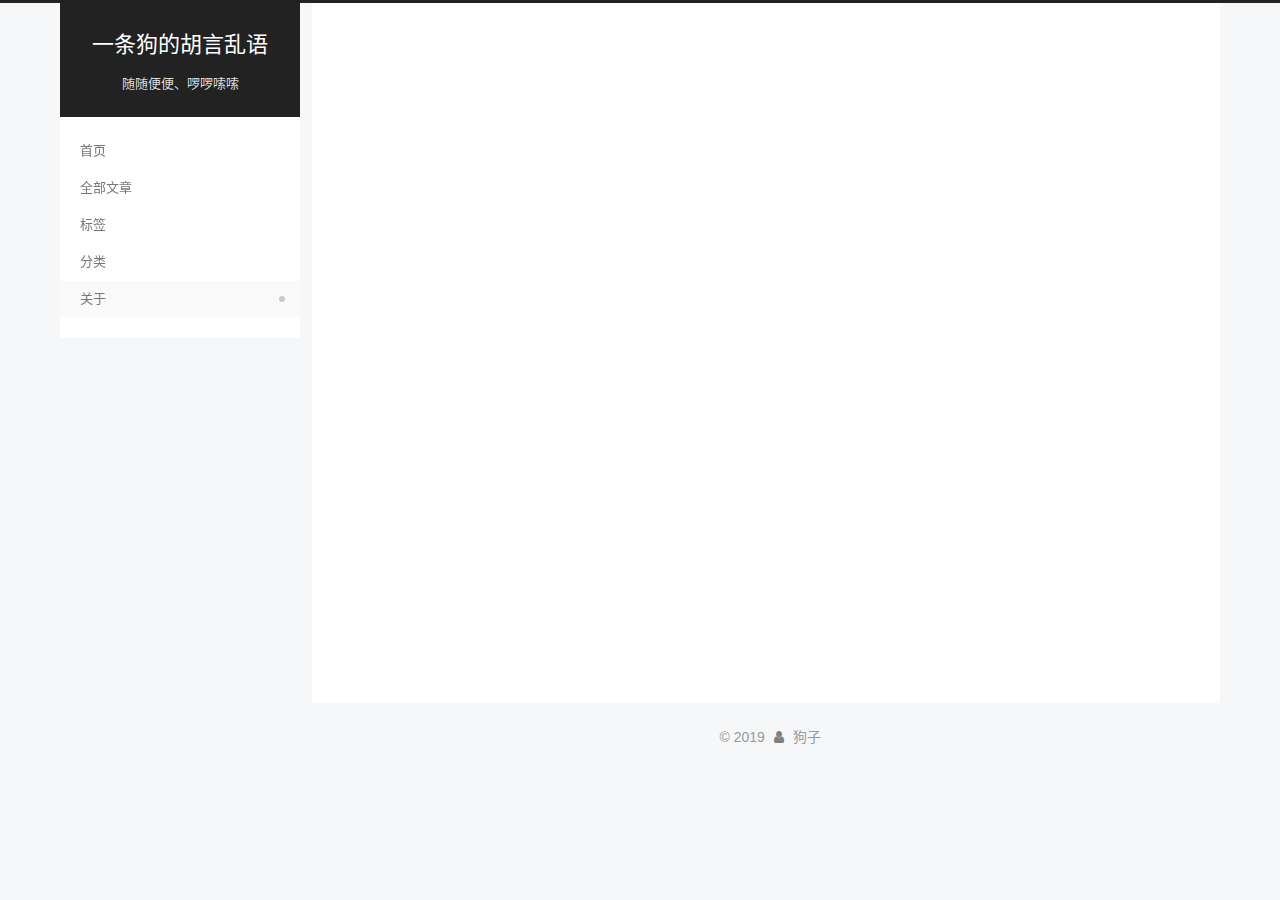
==== commit c457d333: "Site updated: 2019-09-19 11:43:23" ====
--- a/about/index.html
+++ b/about/index.html
@@ -341,7 +341,7 @@
         
           <a href="/archives/">
         
-          <span class="site-state-item-count">1</span>
+          <span class="site-state-item-count">2</span>
           <span class="site-state-item-name">日志</span>
         </a>
       </div>
@@ -354,7 +354,7 @@
             <a href="/categories/">
           
         
-        <span class="site-state-item-count">1</span>
+        <span class="site-state-item-count">2</span>
         <span class="site-state-item-name">分类</span>
         </a>
       </div>
@@ -367,7 +367,7 @@
             <a href="/tags/">
           
         
-        <span class="site-state-item-count">2</span>
+        <span class="site-state-item-count">3</span>
         <span class="site-state-item-name">标签</span>
         </a>
       </div>
--- a/css/main.css
+++ b/css/main.css
@@ -153,7 +153,7 @@
 body {
   background: #f5f7f9;
   color: #555;
-  font-family: 'Microsoft YaHei', "PingFang SC", "Microsoft YaHei", sans-serif;
+  font-family: "PingFang SC", "Microsoft YaHei", sans-serif;
   font-size: 1em;
   line-height: 2;
 }
@@ -168,7 +168,7 @@
 h4,
 h5,
 h6 {
-  font-family: 'Microsoft YaHei', 'Microsoft YaHei', "PingFang SC", "Microsoft YaHei", sans-serif;
+  font-family: "PingFang SC", "Microsoft YaHei", sans-serif;
   font-weight: bold;
   line-height: 1.5;
   margin: 20px 0 15px;
@@ -408,7 +408,7 @@
 }
 pre,
 code {
-  font-family: 'Microsoft YaHei', consolas, Menlo, "PingFang SC", "Microsoft YaHei", monospace;
+  font-family: consolas, Menlo, "PingFang SC", "Microsoft YaHei", monospace;
 }
 code {
   overflow-wrap: break-word;
@@ -1042,7 +1042,7 @@
 }
 .site-title {
   display: inline-block;
-  font-family: 'Microsoft YaHei', 'Microsoft YaHei', "PingFang SC", "Microsoft YaHei", sans-serif;
+  font-family: "PingFang SC", "Microsoft YaHei", sans-serif;
   font-size: 1.375em;
   font-weight: normal;
   line-height: 1.5;
@@ -1134,7 +1134,7 @@
 .post-body {
   overflow-wrap: break-word;
   word-wrap: break-word;
-  font-family: 'Microsoft YaHei', 'Microsoft YaHei', "PingFang SC", "Microsoft YaHei", sans-serif;
+  font-family: "PingFang SC", "Microsoft YaHei", sans-serif;
 }
 @media (min-width: 1200px) {
   .post-body {
@@ -1420,7 +1420,7 @@
 }
 .posts-expand .post-meta {
   color: #999;
-  font-family: 'Microsoft YaHei', 'Microsoft YaHei', "PingFang SC", "Microsoft YaHei", sans-serif;
+  font-family: "PingFang SC", "Microsoft YaHei", sans-serif;
   margin: 3px 0 60px 0;
   text-align: center;
 }
@@ -1673,7 +1673,7 @@
 }
 .links-of-author a::before,
 .links-of-author span.exturl::before {
-  background: #91c974;
+  background: #4b8bff;
   border-radius: 50%;
   content: ' ';
   display: inline-block;
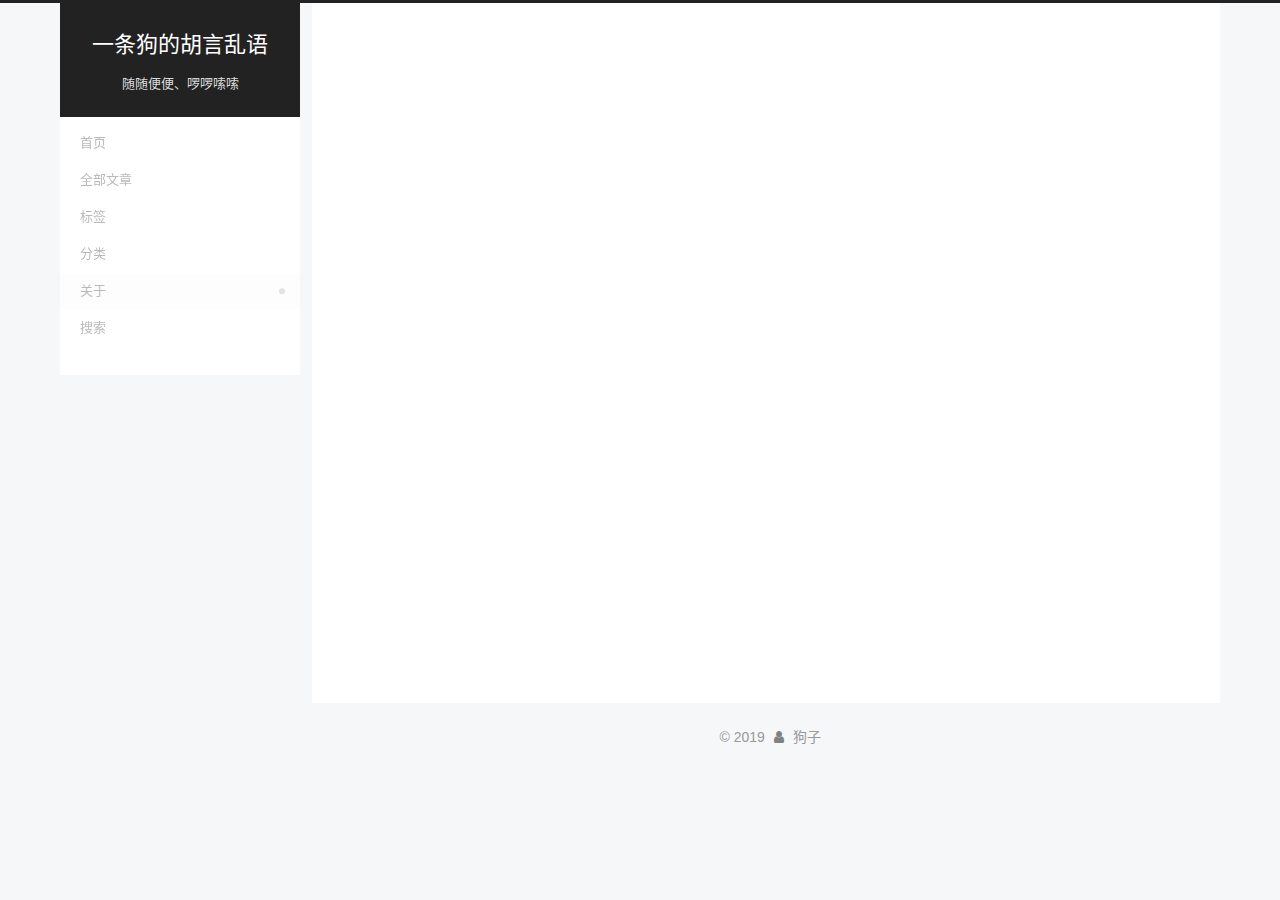
==== commit 8ab42b07: "Site updated: 2019-09-19 15:34:07" ====
--- a/about/index.html
+++ b/about/index.html
@@ -30,7 +30,7 @@
     exturl: false,
     sidebar: {"position":"left","display":"post","offset":12,"onmobile":false},
     copycode: {"enable":false,"show_result":false,"style":null},
-    back2top: {"enable":true,"sidebar":false,"scrollpercent":false},
+    back2top: {"enable":true,"sidebar":true,"scrollpercent":false},
     bookmark: {"enable":false,"color":"#222","save":"auto"},
     fancybox: false,
     mediumzoom: false,
@@ -43,8 +43,8 @@
       hits: {"per_page":10},
       labels: {"input_placeholder":"Search for Posts","hits_empty":"We didn't find any results for the search: ${query}","hits_stats":"${hits} results found in ${time} ms"}
     },
-    localsearch: {"enable":false,"trigger":"auto","top_n_per_article":1,"unescape":false,"preload":false},
-    path: '',
+    localsearch: {"enable":true,"trigger":"auto","top_n_per_article":1,"unescape":false,"preload":false},
+    path: 'search.xml',
     motion: {"enable":true,"async":false,"transition":{"post_block":"fadeIn","post_header":"slideDownIn","post_body":"slideDownIn","coll_header":"slideLeftIn","sidebar":"slideUpIn"}},
     translation: {
       copy_button: '复制',
@@ -194,17 +194,39 @@
     <a href="/about/" rel="section">关于</a>
 
   </li>
+      <li class="menu-item menu-item-search">
+        <a href="javascript:;" class="popup-trigger">
+        搜索</a>
+      </li>
+    
   </ul>
 
 </nav>
+  <div class="site-search">
+    <div class="popup search-popup">
+    <div class="search-header">
+  <span class="search-icon">
+    <i class="fa fa-search"></i>
+  </span>
+  <div class="search-input-container">
+    <input autocomplete="off" autocorrect="off" autocapitalize="none"
+           placeholder="搜索..." spellcheck="false"
+           type="text" id="search-input">
+  </div>
+  <span class="popup-btn-close">
+    <i class="fa fa-times-circle"></i>
+  </span>
+</div>
+<div id="search-result"></div>
+
+</div>
+<div class="search-pop-overlay"></div>
+
+  </div>
 </div>
     </header>
 
     
-  <div class="back-to-top">
-    <i class="fa fa-arrow-up"></i>
-    <span>0%</span>
-  </div>
 
 
     <main id="main" class="main">
@@ -377,6 +399,11 @@
 
 
       </div>
+        <div class="back-to-top motion-element">
+          <i class="fa fa-arrow-up"></i>
+          <span>0%</span>
+        </div>
+      
 
     </div>
   </aside>
@@ -440,6 +467,8 @@
 
 
 
+  <script src="/js/local-search.js?v=7.4.0"></script>
+
 
 
 
--- a/css/main.css
+++ b/css/main.css
@@ -970,38 +970,30 @@
   padding-top: 0;
 }
 .back-to-top {
-  background: #222;
-  bottom: -100px;
-  box-sizing: border-box;
-  color: #fff;
+  background: #f5f7f9;
   cursor: pointer;
   font-size: 12px;
-  left: 30px;
+  margin: 8px -10px -20px;
   opacity: 0.6;
-  padding: 0 6px;
-  position: fixed;
-  text-align: center;
-  transition-property: bottom;
-  z-index: 1050;
+  text-align: center;
+  visibility: hidden;
+}
+.back-to-top span {
+  display: none;
+}
+.back-to-top:hover {
+  opacity: 0.8;
+}
+@media (max-width: 991px) {
+  .back-to-top {
+    display: none;
+  }
+}
+.back-to-top.back-to-top-on {
+  visibility: visible;
   transition-delay: 0s;
   transition-duration: 0.2s;
   transition-timing-function: ease-in-out;
-  width: 24px;
-}
-.back-to-top span {
-  display: none;
-}
-.back-to-top:hover {
-  color: #fc6423;
-}
-.back-to-top.back-to-top-on {
-  bottom: 30px;
-}
-@media (max-width: 991px) {
-  .back-to-top {
-    left: 20px;
-    opacity: 0.8;
-  }
 }
 .header {
   background: transparent;
@@ -1593,6 +1585,47 @@
   align-self: center;
   height: 30px;
 }
+#reward-container {
+  margin: 20px auto;
+  padding: 10px 0;
+  text-align: center;
+  width: 90%;
+}
+#reward-button {
+  background: #f44336;
+  border: 0;
+  border-radius: 5px;
+  color: #fff;
+  cursor: pointer;
+  display: inline-block;
+  letter-spacing: normal;
+  line-height: 2;
+  margin: 0;
+  outline: 0;
+  padding: 0 15px;
+  text-indent: 0;
+  text-shadow: none;
+  text-transform: none;
+  vertical-align: text-top;
+}
+#reward-button span:hover {
+  background: #f7877f;
+}
+#qr {
+  padding-top: 20px;
+}
+#qr a {
+  border: 0;
+}
+#qr img {
+  display: inline-block;
+  margin: 0.8em 2em 0 2em;
+  max-width: 100%;
+  width: 180px;
+}
+#qr p {
+  text-align: center;
+}
 .sidebar {
   background: #222;
   bottom: 0;
@@ -1673,7 +1706,7 @@
 }
 .links-of-author a::before,
 .links-of-author span.exturl::before {
-  background: #4b8bff;
+  background: #ffff16;
   border-radius: 50%;
   content: ' ';
   display: inline-block;
@@ -1986,6 +2019,136 @@
   50%, 70% {
     transform: scale(1.1);
   }
+}
+.search-pop-overlay {
+  background-color: rgba(0,0,0,0.3);
+  display: none;
+  height: 100%;
+  left: 0;
+  overflow: hidden;
+  position: fixed;
+  top: 0;
+  width: 100%;
+  z-index: 2080;
+}
+.search-popup {
+  background: #fff;
+  border-radius: 5px;
+  color: #333;
+  display: none;
+  height: 80%;
+  left: 50%;
+  margin-left: -350px;
+  padding: 0;
+  position: fixed;
+  top: 10%;
+  width: 700px;
+  z-index: 9999;
+}
+@media (max-width: 767px) {
+  .search-popup {
+    border-radius: 0;
+    height: 100%;
+    left: 0;
+    margin: 0;
+    padding: 0;
+    top: 0;
+    width: 100%;
+  }
+}
+.search-popup .search-icon,
+.search-popup .popup-btn-close {
+  color: #999;
+  display: inline-block;
+  font-size: 18px;
+  height: 36px;
+  padding-left: 10px;
+  padding-right: 10px;
+  width: 18px;
+}
+.search-popup .popup-btn-close {
+  border-left: 1px solid #eee;
+  cursor: pointer;
+  float: right;
+}
+.search-popup .popup-btn-close:hover .fa {
+  color: #222;
+}
+.search-popup .search-header {
+  background: #f5f5f5;
+  border-top-left-radius: 5px;
+  border-top-right-radius: 5px;
+  padding: 5px;
+}
+.search-loading-icon {
+  margin: 20% auto 0 auto;
+  text-align: center;
+}
+.search-popup ul.search-result-list {
+  margin: 0 5px;
+  padding: 0;
+}
+.search-popup p.search-result {
+  border-bottom: 1px dashed #ccc;
+  padding: 5px 0;
+}
+.search-popup a.search-result-title {
+  font-weight: bold;
+}
+.search-popup .search-keyword {
+  border-bottom: 1px dashed #f00;
+  color: #f00;
+  font-weight: bold;
+}
+.search-popup #search-result {
+  height: calc(100% - 55px);
+  overflow: auto;
+  padding: 5px 25px;
+  position: relative;
+}
+.search-popup .search-input-container {
+  display: inline-block;
+  height: 36px;
+  line-height: 36px;
+  padding: 0 5px;
+  position: absolute;
+  width: calc(100% - 90px);
+}
+.search-popup .search-input-container input {
+  background: transparent;
+  border: 0;
+  display: block;
+  height: 20px;
+  outline: none;
+  padding: 8px 0;
+  vertical-align: middle;
+  width: 100%;
+}
+.search-popup #no-result {
+  color: #ccc;
+  left: 50%;
+  position: absolute;
+  top: 50%;
+  transform: translate(-50%, -50%);
+}
+.popular-posts-header {
+  border-bottom: 1px solid #eee;
+  display: block;
+  font-size: 1.125em;
+  margin-bottom: 10px;
+  margin-top: 60px;
+}
+ul.popular-posts {
+  padding: 0;
+}
+ul.popular-posts .popular-posts-item {
+  margin-left: 2em;
+}
+ul.popular-posts .popular-posts-item .popular-posts-title {
+  font-size: 0.875em;
+  font-weight: normal;
+  line-height: 2.4;
+  margin: 0;
 }
 .category-all-page .category-all-title {
   text-align: center;
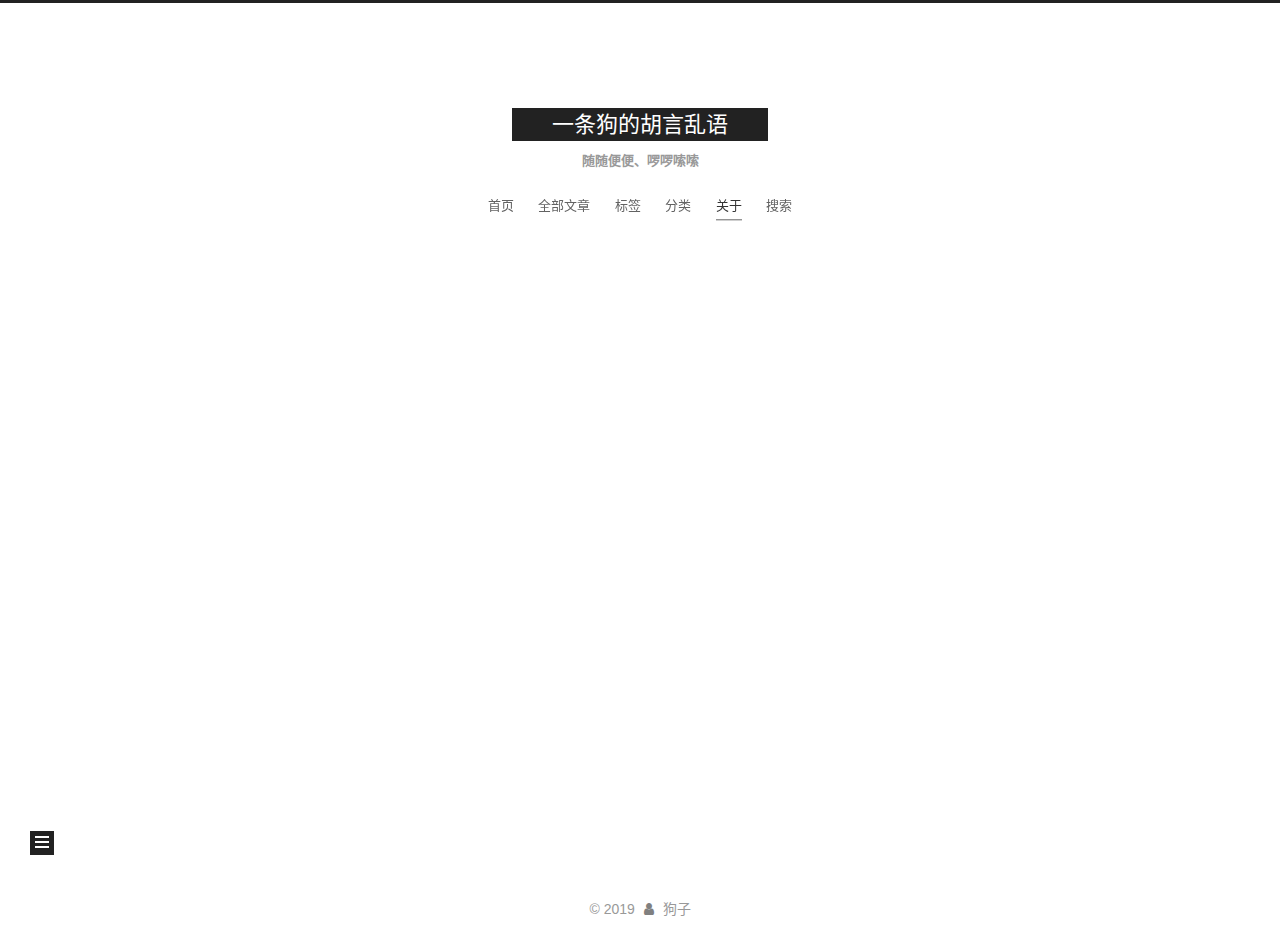
==== commit 558553e6: "Site updated: 2019-09-19 15:41:22" ====
--- a/about/index.html
+++ b/about/index.html
@@ -25,12 +25,12 @@
   var NexT = window.NexT || {};
   var CONFIG = {
     root: '/',
-    scheme: 'Pisces',
+    scheme: 'Muse',
     version: '7.4.0',
     exturl: false,
     sidebar: {"position":"left","display":"post","offset":12,"onmobile":false},
     copycode: {"enable":false,"show_result":false,"style":null},
-    back2top: {"enable":true,"sidebar":true,"scrollpercent":false},
+    back2top: {"enable":false,"sidebar":false,"scrollpercent":false},
     bookmark: {"enable":false,"color":"#222","save":"auto"},
     fancybox: false,
     mediumzoom: false,
@@ -132,7 +132,7 @@
         <span class="logo-line-after"><i></i></span>
       </a>
     </div>
-        <p class="site-subtitle">随随便便、啰啰嗦嗦</p>
+        <h1 class="site-subtitle" itemprop="description">随随便便、啰啰嗦嗦</h1>
       
   </div>
 
@@ -200,6 +200,29 @@
       </li>
     
   </ul>
+
+    
+
+    
+    
+      
+      
+    
+      
+      
+    
+      
+      
+    
+      
+      
+    
+      
+      
+    
+    
+
+  
 
 </nav>
   <div class="site-search">
@@ -232,29 +255,6 @@
     <main id="main" class="main">
       <div class="main-inner">
         <div class="content-wrap">
-            
-
-    
-    
-      
-      
-    
-      
-      
-    
-      
-      
-    
-      
-      
-    
-      
-      
-    
-    
-
-  
-
           <div id="content" class="content">
             
 
@@ -265,9 +265,9 @@
     <div class="post-block page">
       <header class="post-header">
 
-<h1 class="post-title" itemprop="name headline">关于我们
-
-</h1>
+<h2 class="post-title" itemprop="name headline">关于我们
+
+</h2>
 
 <div class="post-meta">
   
@@ -399,11 +399,6 @@
 
 
       </div>
-        <div class="back-to-top motion-element">
-          <i class="fa fa-arrow-up"></i>
-          <span>0%</span>
-        </div>
-      
 
     </div>
   </aside>
@@ -425,7 +420,7 @@
 <!--
   <div class="powered-by">由 <a href="https://hexo.io" class="theme-link" rel="noopener" target="_blank">Hexo</a> 强力驱动 v3.9.0</div>
   <span class="post-meta-divider">|</span>
-  <div class="theme-info">主题 – <a href="https://theme-next.org" class="theme-link" rel="noopener" target="_blank">NexT.Pisces</a> v7.4.0</div>
+  <div class="theme-info">主题 – <a href="https://theme-next.org" class="theme-link" rel="noopener" target="_blank">NexT.Muse</a> v7.4.0</div>
 -->
 
         
@@ -453,7 +448,7 @@
   <script src="/lib/velocity/velocity.min.js?v=1.2.1"></script>
   <script src="/lib/velocity/velocity.ui.min.js?v=1.2.1"></script>
 <script src="/js/utils.js?v=7.4.0"></script><script src="/js/motion.js?v=7.4.0"></script>
-<script src="/js/schemes/pisces.js?v=7.4.0"></script>
+<script src="/js/schemes/muse.js?v=7.4.0"></script>
 <script src="/js/next-boot.js?v=7.4.0"></script>
 
 
--- a/css/main.css
+++ b/css/main.css
@@ -151,7 +151,7 @@
   color: #fff;
 }
 body {
-  background: #f5f7f9;
+  background: #fff;
   color: #555;
   font-family: "PingFang SC", "Microsoft YaHei", sans-serif;
   font-size: 1em;
@@ -355,30 +355,30 @@
 .header-inner {
   margin: 0 auto;
   padding: 100px 0 70px;
-  width: calc(100% - 20px);
+  width: 700px;
 }
 @media (min-width: 1200px) {
   .container .header-inner {
-    width: 1160px;
+    width: 800px;
   }
 }
 @media (min-width: 1600px) {
   .container .header-inner {
-    width: 73%;
+    width: 900px;
   }
 }
 .main-inner {
   margin: 0 auto;
-  width: calc(100% - 20px);
+  width: 700px;
 }
 @media (min-width: 1200px) {
   .container .main-inner {
-    width: 1160px;
+    width: 800px;
   }
 }
 @media (min-width: 1600px) {
   .container .main-inner {
-    width: 73%;
+    width: 900px;
   }
 }
 .footer {
@@ -387,16 +387,16 @@
 .footer-inner {
   box-sizing: border-box;
   margin: 0 auto;
-  width: calc(100% - 20px);
+  width: 700px;
 }
 @media (min-width: 1200px) {
   .container .footer-inner {
-    width: 1160px;
+    width: 800px;
   }
 }
 @media (min-width: 1600px) {
   .container .footer-inner {
-    width: 73%;
+    width: 900px;
   }
 }
 pre,
@@ -825,10 +825,10 @@
   color: #d9534f;
 }
 .btn {
-  background: #fff;
-  border: 2px solid #555;
-  border-radius: 2px;
-  color: #555;
+  background: #222;
+  border: 2px solid #222;
+  border-radius: 0;
+  color: #fff;
   display: inline-block;
   font-size: 0.875em;
   line-height: 2;
@@ -840,9 +840,9 @@
   transition-property: background-color;
 }
 .btn:hover {
-  background: #222;
+  background: #fff;
   border-color: #222;
-  color: #fff;
+  color: #222;
 }
 .btn + .btn {
   margin: 0 0 8px 8px;
@@ -948,9 +948,9 @@
   margin: 0.1em 0.2em;
 }
 .comment-button-group .comment-button.active {
-  background: #222;
+  background: #fff;
   border-color: #222;
-  color: #fff;
+  color: #222;
 }
 .comment-position {
   display: none;
@@ -969,32 +969,6 @@
   margin-top: 0;
   padding-top: 0;
 }
-.back-to-top {
-  background: #f5f7f9;
-  cursor: pointer;
-  font-size: 12px;
-  margin: 8px -10px -20px;
-  opacity: 0.6;
-  text-align: center;
-  visibility: hidden;
-}
-.back-to-top span {
-  display: none;
-}
-.back-to-top:hover {
-  opacity: 0.8;
-}
-@media (max-width: 991px) {
-  .back-to-top {
-    display: none;
-  }
-}
-.back-to-top.back-to-top-on {
-  visibility: visible;
-  transition-delay: 0s;
-  transition-duration: 0.2s;
-  transition-timing-function: ease-in-out;
-}
 .header {
   background: transparent;
 }
@@ -1041,7 +1015,7 @@
   vertical-align: top;
 }
 .site-subtitle {
-  color: #ddd;
+  color: #999;
   font-size: 0.8125em;
   margin-top: 10px;
 }
@@ -1673,23 +1647,23 @@
   display: inline-block;
 }
 .site-author-image {
-  border: 1px solid #eee;
+  border: 2px solid #333;
   display: block;
   height: auto;
   margin: 0 auto;
-  max-width: 120px;
+  max-width: 96px;
   padding: 2px;
 }
 .site-author-name {
-  color: #222;
-  font-weight: 600;
-  margin: 0;
+  color: #f5f5f5;
+  font-weight: normal;
+  margin: 5px 0 0;
   text-align: center;
 }
 .site-description {
   color: #999;
-  font-size: 0.8125em;
-  margin-top: 0;
+  font-size: 1em;
+  margin-top: 5px;
   text-align: center;
 }
 .links-of-author {
@@ -1706,7 +1680,7 @@
 }
 .links-of-author a::before,
 .links-of-author span.exturl::before {
-  background: #ffff16;
+  background: #74cffc;
   border-radius: 50%;
   content: ' ';
   display: inline-block;
@@ -1803,14 +1777,14 @@
   margin-left: 10px;
 }
 .sidebar-nav li:hover {
-  color: #fc6423;
+  color: #f5f5f5;
 }
 .sidebar-nav .sidebar-nav-active {
-  border-bottom-color: #fc6423;
-  color: #fc6423;
+  border-bottom-color: #87daff;
+  color: #87daff;
 }
 .sidebar-nav .sidebar-nav-active:hover {
-  color: #fc6423;
+  color: #87daff;
 }
 .sidebar-panel {
   display: none;
@@ -1851,7 +1825,7 @@
   margin-top: 0;
 }
 .sidebar-toggle:hover .sidebar-toggle-line {
-  background: #fc6423;
+  background: #87daff;
 }
 .post-toc-wrap {
   overflow-x: hidden;
@@ -1873,13 +1847,13 @@
   transition-delay: 0s;
   transition-duration: 0.2s;
   transition-timing-function: ease-in-out;
+  border-bottom-color: #555;
+  color: #999;
+  transition-property: all;
+}
+.post-toc ol a:hover {
   border-bottom-color: #ccc;
-  color: #666;
-  transition-property: all;
-}
-.post-toc ol a:hover {
-  border-bottom-color: #000;
-  color: #000;
+  color: #ccc;
 }
 .post-toc .nav-item {
   overflow: hidden;
@@ -1900,14 +1874,14 @@
   display: block;
 }
 .post-toc .nav .active > a {
-  border-bottom-color: #fc6423;
-  color: #fc6423;
+  border-bottom-color: #87daff;
+  color: #87daff;
 }
 .post-toc .nav .active-current > a {
-  color: #fc6423;
+  color: #87daff;
 }
 .post-toc .nav .active-current > a:hover {
-  color: #fc6423;
+  color: #87daff;
 }
 .site-state {
   display: flex;
@@ -1919,7 +1893,7 @@
   white-space: nowrap;
 }
 .site-state-item {
-  border-left: 1px solid #eee;
+  border-left: 1px solid #333;
   padding: 0 15px;
 }
 .site-state-item:first-child {
@@ -1931,13 +1905,13 @@
 .site-state-item-count {
   color: inherit;
   display: block;
-  font-size: 1em;
+  font-size: 1.25em;
   font-weight: 600;
   text-align: center;
 }
 .site-state-item-name {
-  color: #999;
-  font-size: 0.8125em;
+  color: inherit;
+  font-size: 0.875em;
 }
 .footer {
   color: #999;
@@ -2349,367 +2323,130 @@
 .tag-cloud a:hover {
   color: #222 !important;
 }
-.header {
+@media (max-width: 767px) {
+  .header-inner,
+  .container .main-inner,
+  .footer-inner {
+    width: auto;
+  }
+}
+@media (max-width: 767px) {
+  .header-inner {
+    padding: 50px 0 35px;
+  }
+}
+embed {
+  display: block;
+  margin: 0 auto 25px auto;
+}
+.custom-logo .site-meta-headline {
+  text-align: center;
+}
+.custom-logo .brand {
+  background: none;
+}
+.custom-logo .site-title {
+  color: #222;
+  margin: 10px auto 0;
+}
+.custom-logo .site-title a {
+  border: 0;
+}
+.custom-logo-image {
+  background: #fff;
   margin: 0 auto;
-  position: relative;
-  width: calc(100% - 20px);
-}
-@media (min-width: 1200px) {
-  .header {
-    width: 1160px;
-  }
-}
-@media (min-width: 1600px) {
-  .header {
-    width: 73%;
-  }
-}
-@media (max-width: 991px) {
-  .header {
-    width: auto;
-  }
-}
-.header-inner {
-  background: #fff;
-  border-radius: initial;
-  box-shadow: initial;
-  overflow: hidden;
-  padding: 0;
-  position: absolute;
-  top: 0;
-  width: 240px;
-}
-@media (min-width: 1200px) {
-  .container .header-inner {
-    width: 240px;
-  }
-}
-@media (max-width: 991px) {
-  .header-inner {
-    border-radius: initial;
-    position: relative;
-    width: auto;
-  }
-}
-.main::before,
-.main::after {
-  content: ' ';
-  display: table;
-}
-.main::after {
-  clear: both;
-}
-@media (max-width: 991px) {
-  .container .main-inner {
-    width: auto;
-  }
-}
-.content-wrap {
-  background: #fff;
-  border-radius: initial;
-  box-shadow: initial;
-  box-sizing: border-box;
-  float: right;
-  min-height: 700px;
-  padding: 40px;
-  width: calc(100% - 252px);
-}
-@media (min-width: 768px) and (max-width: 991px) {
-  .content-wrap {
-    border-radius: initial;
-    padding: 20px;
+  max-width: 150px;
+  padding: 5px;
+}
+@media (max-width: 767px) {
+  .site-nav {
+    background: #fff;
+    border-bottom: 1px solid #ddd;
+    left: 0;
+    margin: 0;
+    padding: 0;
     width: 100%;
-  }
+    z-index: 1030;
+  }
+}
+.site-nav-toggle {
+  top: 50px;
 }
 @media (max-width: 767px) {
-  .content-wrap {
-    border-radius: initial;
-    min-height: auto;
-    padding: 20px;
-    width: 100%;
-  }
-}
-.sidebar {
-  background: #f5f7f9;
-  box-shadow: none;
-  float: left;
-  position: static;
-  width: 240px;
-}
-@media (max-width: 991px) {
-  .sidebar {
-    display: none;
-  }
-}
-.sidebar-toggle {
-  display: none;
-}
-.footer-inner {
-  padding-left: 260px;
-}
-@media (max-width: 991px) {
-  .footer-inner {
-    padding: 0;
-    width: auto;
-  }
-}
-.back-to-top {
-  left: auto;
-  right: 30px;
-}
-@media (max-width: 991px) {
-  .back-to-top {
-    right: 20px;
-  }
-}
-.site-brand-container {
-  position: relative;
-}
-.site-meta {
-  background: #222;
-  color: #fff;
-  padding: 20px 0;
-}
-@media (max-width: 991px) {
-  .site-meta {
-    box-shadow: 0 0 16px rgba(0,0,0,0.5);
-  }
-}
-.brand {
-  background: none;
-  padding: 0;
-}
-.brand:hover {
-  color: #fff;
-}
-.site-subtitle {
-  font-weight: initial;
-  margin: 10px 10px 0;
-}
-.custom-logo-image {
-  margin-top: 20px;
-}
-@media (max-width: 991px) {
-  .custom-logo-image {
-    display: none;
-  }
-}
-.site-nav-toggle {
-  left: 20px;
-  top: 50%;
-  transform: translateY(-50%);
-}
-@media (min-width: 768px) and (max-width: 991px) {
-  .site-nav-toggle {
-    display: block;
-  }
-}
-.site-nav {
-  border-top: none;
-}
-@media (min-width: 768px) and (max-width: 991px) {
-  .site-nav {
-    display: none;
+  .menu {
+    text-align: left;
   }
 }
 .menu-item-active a,
 .menu .menu-item a:hover,
 .menu .menu-item span.exturl:hover {
-  background: #f9f9f9;
-  border-bottom-color: #fff;
-}
-.menu-item-active a::after,
-.menu .menu-item a:hover::after,
-.menu .menu-item span.exturl:hover::after {
-  background-color: #bbb;
-  border-radius: 50%;
-  content: ' ';
-  height: 6px;
-  margin-top: -3px;
-  position: absolute;
-  right: 15px;
-  top: 50%;
-  width: 6px;
-}
-.menu .menu-item {
-  display: block;
-  margin: 0;
-}
-.menu .menu-item a,
-.menu .menu-item span.exturl {
-  box-sizing: border-box;
-  line-height: inherit;
-  padding: 5px 20px;
-  position: relative;
-  text-align: left;
-  transition-property: background-color;
-  transition-delay: 0s;
-  transition-duration: 0.2s;
-  transition-timing-function: ease-in-out;
+  border-bottom-color: #222;
+  color: #222;
+}
+@media (max-width: 767px) {
+  .menu-item-active a,
+  .menu .menu-item a:hover,
+  .menu .menu-item span.exturl:hover {
+    border-bottom: 1px dotted #ddd;
+  }
+}
+@media (max-width: 767px) {
+  .menu .menu-item {
+    display: block;
+    margin: 0 10px;
+    vertical-align: top;
+  }
+}
+.menu .menu-item .badge {
+  background-color: #eee;
+  display: inline-block;
+  font-weight: 700;
+  line-height: 1;
+  margin-left: 5px;
+  padding: 1px 4px;
+  text-align: center;
+  white-space: nowrap;
+}
+@media (max-width: 767px) {
+  .menu .menu-item .badge {
+    float: right;
+    margin: 0.35em 0 0 0;
+  }
+}
+@media (max-width: 767px) {
+  .menu .menu-item br {
+    display: none;
+  }
+}
+@media (max-width: 767px) {
+  .menu .menu-item a,
+  .menu .menu-item span.exturl {
+    padding: 5px 10px;
+  }
 }
 @media (hover: none) {
   .menu .menu-item a:hover,
   .menu .menu-item span.exturl:hover {
-    background: none;
-  }
-}
-.menu .menu-item .badge {
-  background-color: #ccc;
-  border-radius: 10px;
-  color: #fff;
-  display: inline-block;
-  float: right;
-  font-weight: 700;
-  line-height: 1;
-  margin: 0.35em 0 0 0;
-  padding: 2px 5px;
-  text-align: center;
-  text-shadow: 1px 1px 0 rgba(0,0,0,0.1);
-  vertical-align: middle;
-  white-space: nowrap;
-}
-.menu .menu-item br {
-  display: none;
-}
-.btn-bar {
-  background-color: #fff;
-}
-.sub-menu {
-  background: #fff;
-  border-bottom: 1px solid #ddd;
-  margin: 0;
-  padding: 6px 0;
-}
-.sub-menu .menu-item {
-  display: inline-block;
-}
-.sub-menu .menu-item a,
-.sub-menu .menu-item span.exturl {
-  margin: 5px 10px;
-  padding: initial;
-}
-.sub-menu .menu-item a:hover,
-.sub-menu .menu-item span.exturl:hover {
-  background: initial;
-  color: #fc6423;
-}
-.sub-menu .menu-item-active a {
-  background: #fff;
-  border-bottom-color: #fc6423;
-  color: #fc6423;
-}
-.sub-menu .menu-item-active a:hover {
-  background: #fff;
-  border-bottom-color: #fc6423;
-}
-.sub-menu .menu-item-active a::after {
-  content: initial;
+    border-bottom-color: transparent !important;
+  }
+}
+@media (min-width: 768px) and (max-width: 991px) {
+  .menu .menu-item .fa {
+    width: 100%;
+  }
+}
+@media (min-width: 992px) {
+  .menu .menu-item .fa {
+    width: 100%;
+  }
 }
 .sidebar {
-  bottom: auto;
-  right: auto;
-}
-.sidebar a,
-.sidebar span.exturl {
-  color: #555;
-}
-.sidebar a:hover,
-.sidebar span.exturl:hover {
-  border-bottom-color: #222;
-  color: #222;
-}
-.sidebar-inner {
-  background: #fff;
-  border-radius: initial;
-  box-shadow: initial;
-  box-sizing: border-box;
-  color: #555;
-  width: 240px;
-  opacity: 0;
-}
-.sidebar-inner.affix {
-  position: fixed;
-  top: 12px;
-}
-.sidebar-inner.affix-bottom {
-  position: absolute;
-}
-.site-author::before,
-.site-author::after {
-  content: ' ';
-  display: table;
-}
-.site-author::after {
-  clear: both;
-}
-.site-state-item {
-  padding: 0 10px;
-}
-.feed-link,
-.chat {
-  border-bottom: 1px dotted #ccc;
-  border-top: 1px dotted #ccc;
-  text-align: center;
-}
-.feed-link a,
-.chat a {
-  border: 0;
-  color: #fc6423;
-  display: block;
-}
-.feed-link a:hover,
-.chat a:hover {
-  background: none;
-  border: 0;
-  color: #e34603;
-}
-.feed-link a:hover .fa,
-.chat a:hover .fa {
-  color: #e34603;
-}
-.links-of-author {
-  display: flex;
-  flex-wrap: wrap;
-  justify-content: center;
-}
-.links-of-author-item {
-  margin: 5px 0 0;
-  width: 50%;
-}
-.links-of-author-item a,
-.links-of-author-item span.exturl {
-  box-sizing: border-box;
-  display: inline-block;
-  margin-bottom: 0;
-  margin-right: 0;
-  max-width: 216px;
-  overflow: hidden;
-  padding: 0 5px;
-  text-overflow: ellipsis;
-  white-space: nowrap;
-}
-.links-of-author-item a,
-.links-of-author-item span.exturl {
-  border-bottom: none;
-  display: block;
-  text-decoration: none;
-}
-.links-of-author-item a::before,
-.links-of-author-item span.exturl::before {
-  display: none;
-}
-.links-of-author-item a:hover,
-.links-of-author-item span.exturl:hover {
-  background: #eee;
-  border-radius: 4px;
-}
-.links-of-author-item .fa {
-  margin-right: 2px;
-}
-.links-of-blogroll {
-  padding: 3px 0 0;
-  text-align: center;
-}
-.links-of-blogroll-item {
-  padding: 0;
-}
+  left: -320px;
+}
+.sidebar.sidebar-active {
+  left: 0;
+}
+.sidebar {
+  transition: all 0.4s;
+  width: 320px;
+}
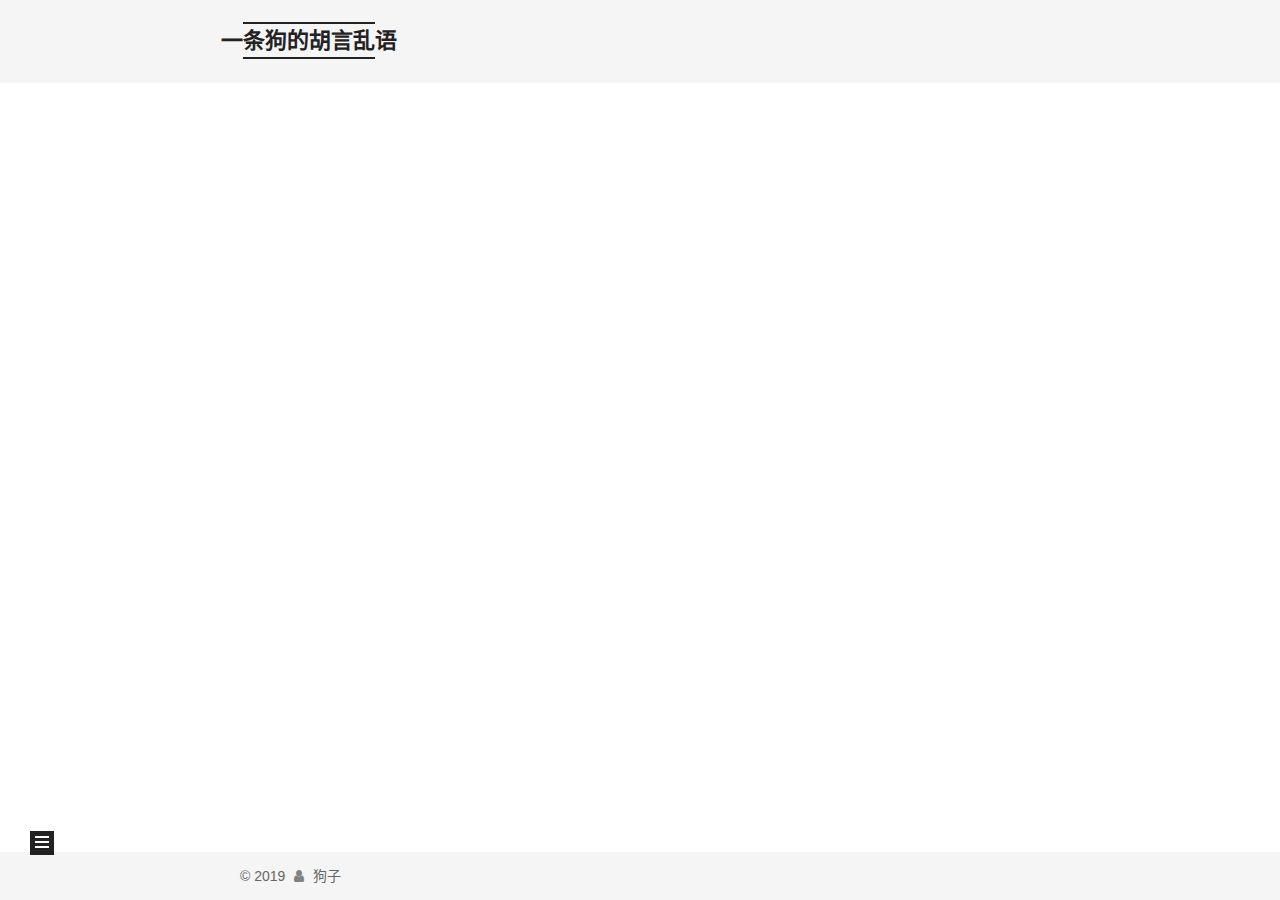
==== commit 69ad3a66: "Site updated: 2019-09-19 15:43:10" ====
--- a/about/index.html
+++ b/about/index.html
@@ -25,7 +25,7 @@
   var NexT = window.NexT || {};
   var CONFIG = {
     root: '/',
-    scheme: 'Muse',
+    scheme: 'Mist',
     version: '7.4.0',
     exturl: false,
     sidebar: {"position":"left","display":"post","offset":12,"onmobile":false},
@@ -420,7 +420,7 @@
 <!--
   <div class="powered-by">由 <a href="https://hexo.io" class="theme-link" rel="noopener" target="_blank">Hexo</a> 强力驱动 v3.9.0</div>
   <span class="post-meta-divider">|</span>
-  <div class="theme-info">主题 – <a href="https://theme-next.org" class="theme-link" rel="noopener" target="_blank">NexT.Muse</a> v7.4.0</div>
+  <div class="theme-info">主题 – <a href="https://theme-next.org" class="theme-link" rel="noopener" target="_blank">NexT.Mist</a> v7.4.0</div>
 -->
 
         
@@ -449,6 +449,7 @@
   <script src="/lib/velocity/velocity.ui.min.js?v=1.2.1"></script>
 <script src="/js/utils.js?v=7.4.0"></script><script src="/js/motion.js?v=7.4.0"></script>
 <script src="/js/schemes/muse.js?v=7.4.0"></script>
+
 <script src="/js/next-boot.js?v=7.4.0"></script>
 
 
--- a/css/main.css
+++ b/css/main.css
@@ -825,10 +825,10 @@
   color: #d9534f;
 }
 .btn {
-  background: #222;
+  background: transparent;
   border: 2px solid #222;
   border-radius: 0;
-  color: #fff;
+  color: #555;
   display: inline-block;
   font-size: 0.875em;
   line-height: 2;
@@ -981,7 +981,7 @@
 }
 .site-meta {
   margin: 0;
-  text-align: center;
+  text-align: left;
 }
 @media (max-width: 767px) {
   .site-meta {
@@ -991,14 +991,14 @@
 .brand {
   background: #222;
   border-bottom: none;
-  color: #fff;
+  color: #222;
   display: inline-block;
   line-height: 1.375em;
   padding: 0 40px;
   position: relative;
 }
 .brand:hover {
-  color: #fff;
+  color: #222;
 }
 .logo {
   display: inline-block;
@@ -1680,7 +1680,7 @@
 }
 .links-of-author a::before,
 .links-of-author span.exturl::before {
-  background: #74cffc;
+  background: #ffe7de;
   border-radius: 50%;
   content: ' ';
   display: inline-block;
@@ -2323,88 +2323,150 @@
 .tag-cloud a:hover {
   color: #222 !important;
 }
-@media (max-width: 767px) {
-  .header-inner,
-  .container .main-inner,
-  .footer-inner {
+a {
+  border-bottom-color: #ccc;
+}
+hr {
+  height: 2px;
+  margin: 20px 0;
+}
+.header {
+  background: #f5f5f5;
+}
+.header-inner {
+  align-items: center;
+  display: flex;
+  justify-content: center;
+  padding: 20px 0;
+}
+.header-inner::before,
+.header-inner::after {
+  content: ' ';
+  display: table;
+}
+.header-inner::after {
+  clear: both;
+}
+@media (max-width: 767px) {
+  .header-inner {
+    display: block;
+    padding: 10px;
     width: auto;
   }
 }
-@media (max-width: 767px) {
-  .header-inner {
-    padding: 50px 0 35px;
-  }
-}
-embed {
+.site-meta {
+  float: left;
+  line-height: normal;
+  margin-left: -20px;
+}
+@media (max-width: 767px) {
+  .site-meta {
+    margin-left: 10px;
+  }
+}
+.site-meta .brand {
+  background: none;
+  padding: 2px 1px;
+}
+@media (max-width: 767px) {
+  .site-meta .brand {
+    display: block;
+  }
+}
+.site-meta .logo {
+  display: none;
+}
+.site-meta .site-title {
+  font-weight: bolder;
+}
+.logo-line-before,
+.logo-line-after {
   display: block;
-  margin: 0 auto 25px auto;
-}
-.custom-logo .site-meta-headline {
-  text-align: center;
-}
-.custom-logo .brand {
-  background: none;
-}
-.custom-logo .site-title {
-  color: #222;
-  margin: 10px auto 0;
-}
-.custom-logo .site-title a {
-  border: 0;
-}
-.custom-logo-image {
-  background: #fff;
   margin: 0 auto;
-  max-width: 150px;
-  padding: 5px;
+  overflow: hidden;
+  width: 75%;
+}
+@media (max-width: 767px) {
+  .logo-line-before,
+  .logo-line-after {
+    display: none;
+  }
+}
+.logo-line-before i,
+.logo-line-after i {
+  background: #222;
+  display: block;
+  height: 2px;
+  position: relative;
+}
+@media (max-width: 767px) {
+  .logo-line-before i,
+  .logo-line-after i {
+    height: 3px;
+  }
+}
+.use-motion .logo-line-before i {
+  left: -100%;
+}
+.use-motion .logo-line-after i {
+  right: -100%;
+}
+.site-subtitle {
+  display: none;
+}
+.site-brand-container {
+  flex-shrink: 0;
+}
+.site-nav-toggle {
+  float: right;
+  position: static;
+  top: 10px;
+}
+.site-nav {
+  flex-grow: 1;
 }
 @media (max-width: 767px) {
   .site-nav {
-    background: #fff;
-    border-bottom: 1px solid #ddd;
-    left: 0;
-    margin: 0;
-    padding: 0;
-    width: 100%;
-    z-index: 1030;
-  }
-}
-.site-nav-toggle {
-  top: 50px;
-}
-@media (max-width: 767px) {
-  .menu {
-    text-align: left;
+    transform: translateY(10px);
   }
 }
 .menu-item-active a,
 .menu .menu-item a:hover,
 .menu .menu-item span.exturl:hover {
-  border-bottom-color: #222;
-  color: #222;
-}
-@media (max-width: 767px) {
-  .menu-item-active a,
-  .menu .menu-item a:hover,
-  .menu .menu-item span.exturl:hover {
-    border-bottom: 1px dotted #ddd;
-  }
+  background: #e1e1e1;
+}
+.menu {
+  margin: 0;
+}
+@media (max-width: 767px) {
+  .menu {
+    margin: 10px 0;
+    padding: 0;
+  }
+}
+.menu br {
+  display: none;
+}
+.menu .menu-item {
+  margin: 0;
 }
 @media (max-width: 767px) {
   .menu .menu-item {
     display: block;
-    margin: 0 10px;
-    vertical-align: top;
+    margin-top: 5px;
   }
 }
 .menu .menu-item .badge {
-  background-color: #eee;
+  background-color: #fff;
+  border-radius: 10px;
+  color: #555;
   display: inline-block;
   font-weight: 700;
   line-height: 1;
   margin-left: 5px;
   padding: 1px 4px;
   text-align: center;
+  text-shadow: 1px 1px 0 rgba(0,0,0,0.1);
   white-space: nowrap;
 }
 @media (max-width: 767px) {
@@ -2413,32 +2475,101 @@
     margin: 0.35em 0 0 0;
   }
 }
-@media (max-width: 767px) {
-  .menu .menu-item br {
-    display: none;
-  }
+.menu .menu-item a,
+.menu .menu-item span.exturl {
+  border: 0;
+  border-radius: 2px;
+  padding: 0 10px;
+  transition-property: background;
 }
 @media (max-width: 767px) {
   .menu .menu-item a,
   .menu .menu-item span.exturl {
-    padding: 5px 10px;
+    text-align: left;
   }
 }
 @media (hover: none) {
   .menu .menu-item a:hover,
   .menu .menu-item span.exturl:hover {
-    border-bottom-color: transparent !important;
-  }
-}
-@media (min-width: 768px) and (max-width: 991px) {
-  .menu .menu-item .fa {
-    width: 100%;
-  }
-}
-@media (min-width: 992px) {
-  .menu .menu-item .fa {
-    width: 100%;
-  }
+    background: none;
+  }
+}
+.menu a::before {
+  display: none;
+}
+@media (max-width: 767px) {
+  .menu a::before {
+    display: block;
+  }
+}
+@media (max-width: 767px) {
+  .menu {
+    float: none;
+  }
+}
+.posts-expand .home .post-title,
+.posts-expand .home .post-meta {
+  text-align: left;
+}
+@media (max-width: 767px) {
+  .posts-expand .home .post-title,
+  .posts-expand .home .post-meta {
+    text-align: center;
+  }
+}
+.posts-expand .home .post-meta {
+  margin: 5px 0 20px 0;
+}
+.posts-expand {
+  padding-top: 0;
+}
+.posts-expand .post-eof {
+  display: none;
+}
+.posts-expand article {
+  margin-top: 120px;
+}
+.posts-expand article:first-child {
+  margin-top: 0;
+}
+.posts-expand .post-title,
+.posts-expand .post-meta {
+  text-align: center;
+}
+.posts-expand .post-title-link::before {
+  background-color: #222;
+}
+.posts-expand .post-body img {
+  margin-left: 0;
+}
+.posts-expand .post-tags {
+  text-align: left;
+}
+.posts-expand .post-tags a {
+  background: #f5f5f5;
+  border-bottom: none;
+  padding: 1px 5px;
+}
+.posts-expand .post-tags a:hover {
+  background: #ccc;
+}
+.posts-expand .post-nav {
+  margin-top: 40px;
+}
+.post-button {
+  margin-top: 20px;
+  text-align: left;
+}
+.post-button a {
+  background: none;
+  border: 0;
+  border-bottom: 2px solid #666;
+  font-size: 0.875em;
+  padding: 0;
+  transition-property: border;
+}
+.post-button a:hover {
+  border-bottom-color: #222;
 }
 .sidebar {
   left: -320px;
@@ -2450,3 +2581,45 @@
   transition: all 0.4s;
   width: 320px;
 }
+.btn {
+  border-radius: 0;
+  border-width: 2px;
+  padding: 0 10px;
+}
+.headband {
+  display: none;
+}
+.container .main-inner {
+  margin-top: 80px;
+}
+@media (max-width: 767px) {
+  .container .main-inner {
+    width: auto;
+  }
+}
+.pagination {
+  margin: 120px 0 0;
+  text-align: left;
+}
+@media (max-width: 767px) {
+  .pagination {
+    margin: 80px 10px 0;
+    text-align: center;
+  }
+}
+.footer {
+  background: #f5f5f5;
+  color: #666;
+  margin-top: 80px;
+  padding: 10px 0;
+}
+.footer-inner {
+  margin: 0 auto;
+  text-align: left;
+}
+@media (max-width: 767px) {
+  .footer-inner {
+    text-align: center;
+    width: auto;
+  }
+}
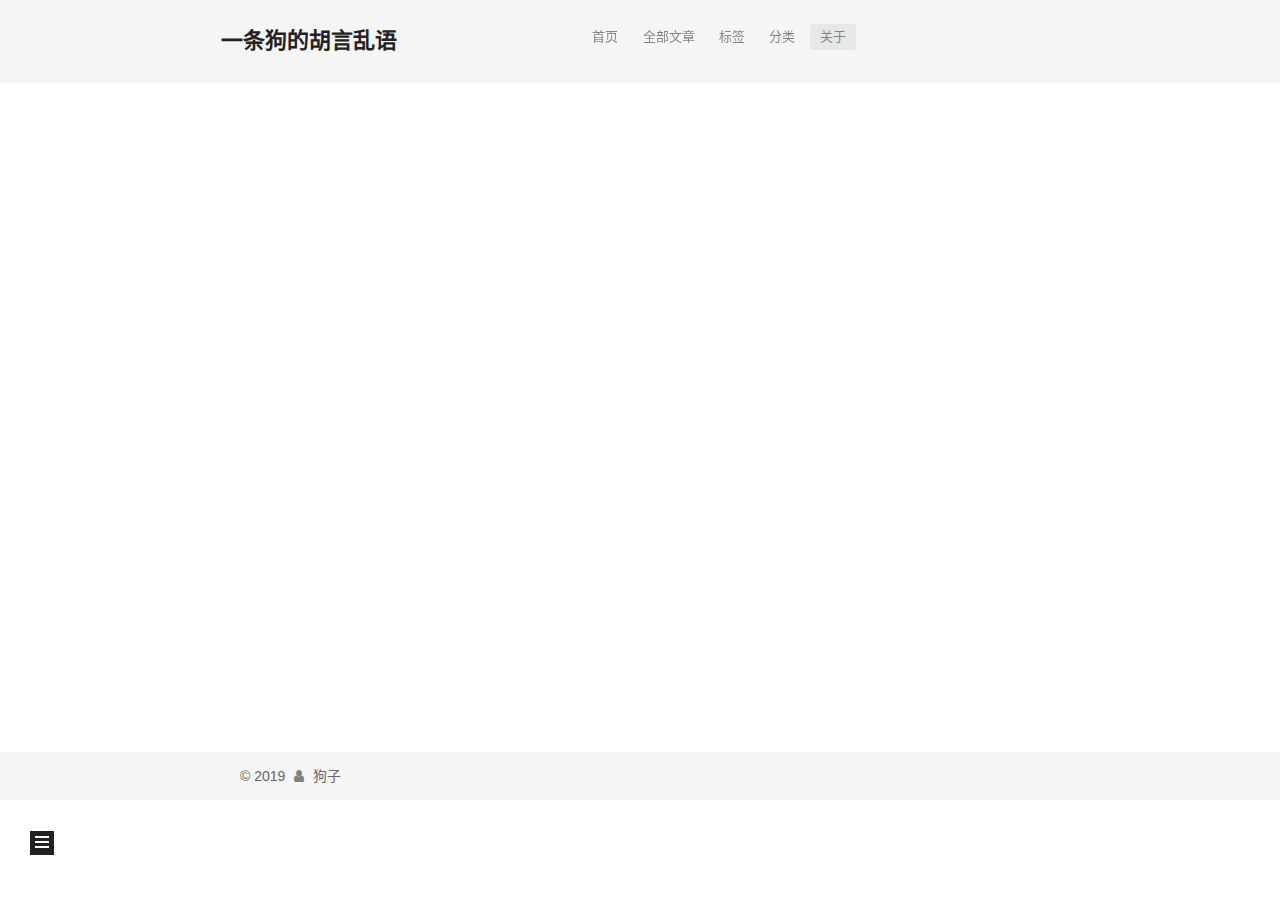
==== commit 3f23b78a: "Site updated: 2019-09-19 16:01:28" ====
--- a/about/index.html
+++ b/about/index.html
@@ -25,7 +25,7 @@
   var NexT = window.NexT || {};
   var CONFIG = {
     root: '/',
-    scheme: 'Mist',
+    scheme: 'Gemini',
     version: '7.4.0',
     exturl: false,
     sidebar: {"position":"left","display":"post","offset":12,"onmobile":false},
@@ -43,7 +43,7 @@
       hits: {"per_page":10},
       labels: {"input_placeholder":"Search for Posts","hits_empty":"We didn't find any results for the search: ${query}","hits_stats":"${hits} results found in ${time} ms"}
     },
-    localsearch: {"enable":true,"trigger":"auto","top_n_per_article":1,"unescape":false,"preload":false},
+    localsearch: {"enable":false,"trigger":"auto","top_n_per_article":1,"unescape":false,"preload":false},
     path: 'search.xml',
     motion: {"enable":true,"async":false,"transition":{"post_block":"fadeIn","post_header":"slideDownIn","post_body":"slideDownIn","coll_header":"slideLeftIn","sidebar":"slideUpIn"}},
     translation: {
@@ -194,58 +194,9 @@
     <a href="/about/" rel="section">关于</a>
 
   </li>
-      <li class="menu-item menu-item-search">
-        <a href="javascript:;" class="popup-trigger">
-        搜索</a>
-      </li>
-    
   </ul>
 
-    
-
-    
-    
-      
-      
-    
-      
-      
-    
-      
-      
-    
-      
-      
-    
-      
-      
-    
-    
-
-  
-
 </nav>
-  <div class="site-search">
-    <div class="popup search-popup">
-    <div class="search-header">
-  <span class="search-icon">
-    <i class="fa fa-search"></i>
-  </span>
-  <div class="search-input-container">
-    <input autocomplete="off" autocorrect="off" autocapitalize="none"
-           placeholder="搜索..." spellcheck="false"
-           type="text" id="search-input">
-  </div>
-  <span class="popup-btn-close">
-    <i class="fa fa-times-circle"></i>
-  </span>
-</div>
-<div id="search-result"></div>
-
-</div>
-<div class="search-pop-overlay"></div>
-
-  </div>
 </div>
     </header>
 
@@ -255,6 +206,29 @@
     <main id="main" class="main">
       <div class="main-inner">
         <div class="content-wrap">
+            
+
+    
+    
+      
+      
+    
+      
+      
+    
+      
+      
+    
+      
+      
+    
+      
+      
+    
+    
+
+  
+
           <div id="content" class="content">
             
 
@@ -420,7 +394,7 @@
 <!--
   <div class="powered-by">由 <a href="https://hexo.io" class="theme-link" rel="noopener" target="_blank">Hexo</a> 强力驱动 v3.9.0</div>
   <span class="post-meta-divider">|</span>
-  <div class="theme-info">主题 – <a href="https://theme-next.org" class="theme-link" rel="noopener" target="_blank">NexT.Mist</a> v7.4.0</div>
+  <div class="theme-info">主题 – <a href="https://theme-next.org" class="theme-link" rel="noopener" target="_blank">NexT.Gemini</a> v7.4.0</div>
 -->
 
         
@@ -448,7 +422,7 @@
   <script src="/lib/velocity/velocity.min.js?v=1.2.1"></script>
   <script src="/lib/velocity/velocity.ui.min.js?v=1.2.1"></script>
 <script src="/js/utils.js?v=7.4.0"></script><script src="/js/motion.js?v=7.4.0"></script>
-<script src="/js/schemes/muse.js?v=7.4.0"></script>
+<script src="/js/schemes/pisces.js?v=7.4.0"></script>
 
 <script src="/js/next-boot.js?v=7.4.0"></script>
 
@@ -462,8 +436,6 @@
 
 
 
-
-  <script src="/js/local-search.js?v=7.4.0"></script>
 
 
 
--- a/css/main.css
+++ b/css/main.css
@@ -1680,7 +1680,7 @@
 }
 .links-of-author a::before,
 .links-of-author span.exturl::before {
-  background: #ffe7de;
+  background: #13d2ff;
   border-radius: 50%;
   content: ' ';
   display: inline-block;
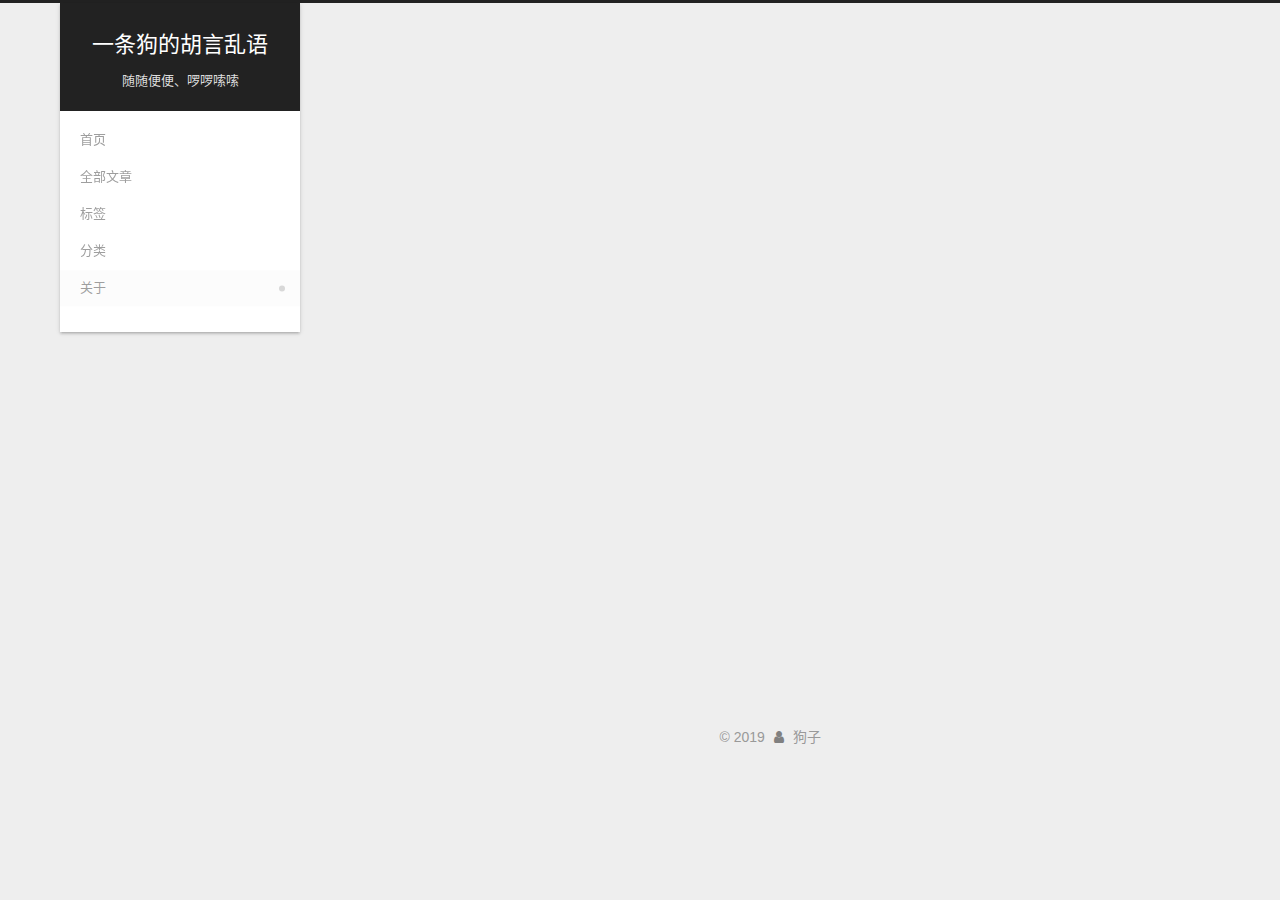
==== commit 682d25de: "Site updated: 2019-09-20 14:46:15" ====
--- a/about/index.html
+++ b/about/index.html
@@ -418,6 +418,9 @@
   
 
 
+    
+  
+  <script color='0,0,255' opacity='0.5' zIndex='-1' count='99' src="/lib/canvas-nest/canvas-nest.min.js"></script>
   <script src="/lib/anime.min.js?v=3.1.0"></script>
   <script src="/lib/velocity/velocity.min.js?v=1.2.1"></script>
   <script src="/lib/velocity/velocity.ui.min.js?v=1.2.1"></script>
--- a/css/main.css
+++ b/css/main.css
@@ -151,7 +151,7 @@
   color: #fff;
 }
 body {
-  background: #fff;
+  background: #eee;
   color: #555;
   font-family: "PingFang SC", "Microsoft YaHei", sans-serif;
   font-size: 1em;
@@ -355,30 +355,30 @@
 .header-inner {
   margin: 0 auto;
   padding: 100px 0 70px;
-  width: 700px;
+  width: calc(100% - 20px);
 }
 @media (min-width: 1200px) {
   .container .header-inner {
-    width: 800px;
+    width: 1160px;
   }
 }
 @media (min-width: 1600px) {
   .container .header-inner {
-    width: 900px;
+    width: 73%;
   }
 }
 .main-inner {
   margin: 0 auto;
-  width: 700px;
+  width: calc(100% - 20px);
 }
 @media (min-width: 1200px) {
   .container .main-inner {
-    width: 800px;
+    width: 1160px;
   }
 }
 @media (min-width: 1600px) {
   .container .main-inner {
-    width: 900px;
+    width: 73%;
   }
 }
 .footer {
@@ -387,16 +387,16 @@
 .footer-inner {
   box-sizing: border-box;
   margin: 0 auto;
-  width: 700px;
+  width: calc(100% - 20px);
 }
 @media (min-width: 1200px) {
   .container .footer-inner {
-    width: 800px;
+    width: 1160px;
   }
 }
 @media (min-width: 1600px) {
   .container .footer-inner {
-    width: 900px;
+    width: 73%;
   }
 }
 pre,
@@ -825,9 +825,9 @@
   color: #d9534f;
 }
 .btn {
-  background: transparent;
-  border: 2px solid #222;
-  border-radius: 0;
+  background: #fff;
+  border: 2px solid #555;
+  border-radius: 2px;
   color: #555;
   display: inline-block;
   font-size: 0.875em;
@@ -840,9 +840,9 @@
   transition-property: background-color;
 }
 .btn:hover {
-  background: #fff;
+  background: #222;
   border-color: #222;
-  color: #222;
+  color: #fff;
 }
 .btn + .btn {
   margin: 0 0 8px 8px;
@@ -948,9 +948,9 @@
   margin: 0.1em 0.2em;
 }
 .comment-button-group .comment-button.active {
-  background: #fff;
+  background: #222;
   border-color: #222;
-  color: #222;
+  color: #fff;
 }
 .comment-position {
   display: none;
@@ -981,7 +981,7 @@
 }
 .site-meta {
   margin: 0;
-  text-align: left;
+  text-align: center;
 }
 @media (max-width: 767px) {
   .site-meta {
@@ -991,14 +991,14 @@
 .brand {
   background: #222;
   border-bottom: none;
-  color: #222;
+  color: #fff;
   display: inline-block;
   line-height: 1.375em;
   padding: 0 40px;
   position: relative;
 }
 .brand:hover {
-  color: #222;
+  color: #fff;
 }
 .logo {
   display: inline-block;
@@ -1015,7 +1015,7 @@
   vertical-align: top;
 }
 .site-subtitle {
-  color: #999;
+  color: #ddd;
   font-size: 0.8125em;
   margin-top: 10px;
 }
@@ -1647,23 +1647,23 @@
   display: inline-block;
 }
 .site-author-image {
-  border: 2px solid #333;
+  border: 1px solid #eee;
   display: block;
   height: auto;
   margin: 0 auto;
-  max-width: 96px;
+  max-width: 120px;
   padding: 2px;
 }
 .site-author-name {
-  color: #f5f5f5;
-  font-weight: normal;
-  margin: 5px 0 0;
+  color: #222;
+  font-weight: 600;
+  margin: 0;
   text-align: center;
 }
 .site-description {
   color: #999;
-  font-size: 1em;
-  margin-top: 5px;
+  font-size: 0.8125em;
+  margin-top: 0;
   text-align: center;
 }
 .links-of-author {
@@ -1680,7 +1680,7 @@
 }
 .links-of-author a::before,
 .links-of-author span.exturl::before {
-  background: #13d2ff;
+  background: #99eeed;
   border-radius: 50%;
   content: ' ';
   display: inline-block;
@@ -1777,14 +1777,14 @@
   margin-left: 10px;
 }
 .sidebar-nav li:hover {
-  color: #f5f5f5;
+  color: #fc6423;
 }
 .sidebar-nav .sidebar-nav-active {
-  border-bottom-color: #87daff;
-  color: #87daff;
+  border-bottom-color: #fc6423;
+  color: #fc6423;
 }
 .sidebar-nav .sidebar-nav-active:hover {
-  color: #87daff;
+  color: #fc6423;
 }
 .sidebar-panel {
   display: none;
@@ -1825,7 +1825,7 @@
   margin-top: 0;
 }
 .sidebar-toggle:hover .sidebar-toggle-line {
-  background: #87daff;
+  background: #fc6423;
 }
 .post-toc-wrap {
   overflow-x: hidden;
@@ -1847,13 +1847,13 @@
   transition-delay: 0s;
   transition-duration: 0.2s;
   transition-timing-function: ease-in-out;
-  border-bottom-color: #555;
-  color: #999;
+  border-bottom-color: #ccc;
+  color: #666;
   transition-property: all;
 }
 .post-toc ol a:hover {
-  border-bottom-color: #ccc;
-  color: #ccc;
+  border-bottom-color: #000;
+  color: #000;
 }
 .post-toc .nav-item {
   overflow: hidden;
@@ -1874,14 +1874,14 @@
   display: block;
 }
 .post-toc .nav .active > a {
-  border-bottom-color: #87daff;
-  color: #87daff;
+  border-bottom-color: #fc6423;
+  color: #fc6423;
 }
 .post-toc .nav .active-current > a {
-  color: #87daff;
+  color: #fc6423;
 }
 .post-toc .nav .active-current > a:hover {
-  color: #87daff;
+  color: #fc6423;
 }
 .site-state {
   display: flex;
@@ -1893,7 +1893,7 @@
   white-space: nowrap;
 }
 .site-state-item {
-  border-left: 1px solid #333;
+  border-left: 1px solid #eee;
   padding: 0 15px;
 }
 .site-state-item:first-child {
@@ -1905,13 +1905,13 @@
 .site-state-item-count {
   color: inherit;
   display: block;
-  font-size: 1.25em;
+  font-size: 1em;
   font-weight: 600;
   text-align: center;
 }
 .site-state-item-name {
-  color: inherit;
-  font-size: 0.875em;
+  color: #999;
+  font-size: 0.8125em;
 }
 .footer {
   color: #999;
@@ -1993,117 +1993,6 @@
   50%, 70% {
     transform: scale(1.1);
   }
-}
-.search-pop-overlay {
-  background-color: rgba(0,0,0,0.3);
-  display: none;
-  height: 100%;
-  left: 0;
-  overflow: hidden;
-  position: fixed;
-  top: 0;
-  width: 100%;
-  z-index: 2080;
-}
-.search-popup {
-  background: #fff;
-  border-radius: 5px;
-  color: #333;
-  display: none;
-  height: 80%;
-  left: 50%;
-  margin-left: -350px;
-  padding: 0;
-  position: fixed;
-  top: 10%;
-  width: 700px;
-  z-index: 9999;
-}
-@media (max-width: 767px) {
-  .search-popup {
-    border-radius: 0;
-    height: 100%;
-    left: 0;
-    margin: 0;
-    padding: 0;
-    top: 0;
-    width: 100%;
-  }
-}
-.search-popup .search-icon,
-.search-popup .popup-btn-close {
-  color: #999;
-  display: inline-block;
-  font-size: 18px;
-  height: 36px;
-  padding-left: 10px;
-  padding-right: 10px;
-  width: 18px;
-}
-.search-popup .popup-btn-close {
-  border-left: 1px solid #eee;
-  cursor: pointer;
-  float: right;
-}
-.search-popup .popup-btn-close:hover .fa {
-  color: #222;
-}
-.search-popup .search-header {
-  background: #f5f5f5;
-  border-top-left-radius: 5px;
-  border-top-right-radius: 5px;
-  padding: 5px;
-}
-.search-loading-icon {
-  margin: 20% auto 0 auto;
-  text-align: center;
-}
-.search-popup ul.search-result-list {
-  margin: 0 5px;
-  padding: 0;
-}
-.search-popup p.search-result {
-  border-bottom: 1px dashed #ccc;
-  padding: 5px 0;
-}
-.search-popup a.search-result-title {
-  font-weight: bold;
-}
-.search-popup .search-keyword {
-  border-bottom: 1px dashed #f00;
-  color: #f00;
-  font-weight: bold;
-}
-.search-popup #search-result {
-  height: calc(100% - 55px);
-  overflow: auto;
-  padding: 5px 25px;
-  position: relative;
-}
-.search-popup .search-input-container {
-  display: inline-block;
-  height: 36px;
-  line-height: 36px;
-  padding: 0 5px;
-  position: absolute;
-  width: calc(100% - 90px);
-}
-.search-popup .search-input-container input {
-  background: transparent;
-  border: 0;
-  display: block;
-  height: 20px;
-  outline: none;
-  padding: 8px 0;
-  vertical-align: middle;
-  width: 100%;
-}
-.search-popup #no-result {
-  color: #ccc;
-  left: 50%;
-  position: absolute;
-  top: 50%;
-  transform: translate(-50%, -50%);
 }
 .popular-posts-header {
   border-bottom: 1px solid #eee;
@@ -2323,170 +2212,203 @@
 .tag-cloud a:hover {
   color: #222 !important;
 }
-a {
-  border-bottom-color: #ccc;
-}
-hr {
-  height: 2px;
-  margin: 20px 0;
-}
 .header {
-  background: #f5f5f5;
+  margin: 0 auto;
+  position: relative;
+  width: calc(100% - 20px);
+}
+@media (min-width: 1200px) {
+  .header {
+    width: 1160px;
+  }
+}
+@media (min-width: 1600px) {
+  .header {
+    width: 73%;
+  }
+}
+@media (max-width: 991px) {
+  .header {
+    width: auto;
+  }
 }
 .header-inner {
-  align-items: center;
-  display: flex;
-  justify-content: center;
-  padding: 20px 0;
-}
-.header-inner::before,
-.header-inner::after {
+  background: #fff;
+  border-radius: initial;
+  box-shadow: 0 2px 2px 0 rgba(0,0,0,0.12), 0 3px 1px -2px rgba(0,0,0,0.06), 0 1px 5px 0 rgba(0,0,0,0.12);
+  overflow: hidden;
+  padding: 0;
+  position: absolute;
+  top: 0;
+  width: 240px;
+}
+@media (min-width: 1200px) {
+  .container .header-inner {
+    width: 240px;
+  }
+}
+@media (max-width: 991px) {
+  .header-inner {
+    border-radius: initial;
+    position: relative;
+    width: auto;
+  }
+}
+.main::before,
+.main::after {
   content: ' ';
   display: table;
 }
-.header-inner::after {
+.main::after {
   clear: both;
 }
+@media (max-width: 991px) {
+  .container .main-inner {
+    width: auto;
+  }
+}
+.content-wrap {
+  background: #fff;
+  border-radius: initial;
+  box-shadow: 0 2px 2px 0 rgba(0,0,0,0.12), 0 3px 1px -2px rgba(0,0,0,0.06), 0 1px 5px 0 rgba(0,0,0,0.12);
+  box-sizing: border-box;
+  float: right;
+  min-height: 700px;
+  padding: 40px;
+  width: calc(100% - 252px);
+}
+@media (min-width: 768px) and (max-width: 991px) {
+  .content-wrap {
+    border-radius: initial;
+    padding: 20px;
+    width: 100%;
+  }
+}
 @media (max-width: 767px) {
-  .header-inner {
+  .content-wrap {
+    border-radius: initial;
+    min-height: auto;
+    padding: 20px;
+    width: 100%;
+  }
+}
+.sidebar {
+  background: #eee;
+  box-shadow: none;
+  float: left;
+  position: static;
+  width: 240px;
+}
+@media (max-width: 991px) {
+  .sidebar {
+    display: none;
+  }
+}
+.sidebar-toggle {
+  display: none;
+}
+.footer-inner {
+  padding-left: 260px;
+}
+@media (max-width: 991px) {
+  .footer-inner {
+    padding: 0;
+    width: auto;
+  }
+}
+.back-to-top {
+  left: auto;
+  right: 30px;
+}
+@media (max-width: 991px) {
+  .back-to-top {
+    right: 20px;
+  }
+}
+.site-brand-container {
+  position: relative;
+}
+.site-meta {
+  background: #222;
+  color: #fff;
+  padding: 20px 0;
+}
+@media (max-width: 991px) {
+  .site-meta {
+    box-shadow: 0 0 16px rgba(0,0,0,0.5);
+  }
+}
+.brand {
+  background: none;
+  padding: 0;
+}
+.brand:hover {
+  color: #fff;
+}
+.site-subtitle {
+  font-weight: initial;
+  margin: 10px 10px 0;
+}
+.custom-logo-image {
+  margin-top: 20px;
+}
+@media (max-width: 991px) {
+  .custom-logo-image {
+    display: none;
+  }
+}
+.site-nav-toggle {
+  left: 20px;
+  top: 50%;
+  transform: translateY(-50%);
+}
+@media (min-width: 768px) and (max-width: 991px) {
+  .site-nav-toggle {
     display: block;
-    padding: 10px;
-    width: auto;
-  }
-}
-.site-meta {
-  float: left;
-  line-height: normal;
-  margin-left: -20px;
-}
-@media (max-width: 767px) {
-  .site-meta {
-    margin-left: 10px;
-  }
-}
-.site-meta .brand {
-  background: none;
-  padding: 2px 1px;
-}
-@media (max-width: 767px) {
-  .site-meta .brand {
-    display: block;
-  }
-}
-.site-meta .logo {
-  display: none;
-}
-.site-meta .site-title {
-  font-weight: bolder;
-}
-.logo-line-before,
-.logo-line-after {
-  display: block;
-  margin: 0 auto;
-  overflow: hidden;
-  width: 75%;
-}
-@media (max-width: 767px) {
-  .logo-line-before,
-  .logo-line-after {
+  }
+}
+.site-nav {
+  border-top: none;
+}
+@media (min-width: 768px) and (max-width: 991px) {
+  .site-nav {
     display: none;
-  }
-}
-.logo-line-before i,
-.logo-line-after i {
-  background: #222;
-  display: block;
-  height: 2px;
-  position: relative;
-}
-@media (max-width: 767px) {
-  .logo-line-before i,
-  .logo-line-after i {
-    height: 3px;
-  }
-}
-.use-motion .logo-line-before i {
-  left: -100%;
-}
-.use-motion .logo-line-after i {
-  right: -100%;
-}
-.site-subtitle {
-  display: none;
-}
-.site-brand-container {
-  flex-shrink: 0;
-}
-.site-nav-toggle {
-  float: right;
-  position: static;
-  top: 10px;
-}
-.site-nav {
-  flex-grow: 1;
-}
-@media (max-width: 767px) {
-  .site-nav {
-    transform: translateY(10px);
   }
 }
 .menu-item-active a,
 .menu .menu-item a:hover,
 .menu .menu-item span.exturl:hover {
-  background: #e1e1e1;
-}
-.menu {
+  background: #f9f9f9;
+  border-bottom-color: #fff;
+}
+.menu-item-active a::after,
+.menu .menu-item a:hover::after,
+.menu .menu-item span.exturl:hover::after {
+  background-color: #bbb;
+  border-radius: 50%;
+  content: ' ';
+  height: 6px;
+  margin-top: -3px;
+  position: absolute;
+  right: 15px;
+  top: 50%;
+  width: 6px;
+}
+.menu .menu-item {
+  display: block;
   margin: 0;
-}
-@media (max-width: 767px) {
-  .menu {
-    margin: 10px 0;
-    padding: 0;
-  }
-}
-.menu br {
-  display: none;
-}
-.menu .menu-item {
-  margin: 0;
-}
-@media (max-width: 767px) {
-  .menu .menu-item {
-    display: block;
-    margin-top: 5px;
-  }
-}
-.menu .menu-item .badge {
-  background-color: #fff;
-  border-radius: 10px;
-  color: #555;
-  display: inline-block;
-  font-weight: 700;
-  line-height: 1;
-  margin-left: 5px;
-  padding: 1px 4px;
-  text-align: center;
-  text-shadow: 1px 1px 0 rgba(0,0,0,0.1);
-  white-space: nowrap;
-}
-@media (max-width: 767px) {
-  .menu .menu-item .badge {
-    float: right;
-    margin: 0.35em 0 0 0;
-  }
 }
 .menu .menu-item a,
 .menu .menu-item span.exturl {
-  border: 0;
-  border-radius: 2px;
-  padding: 0 10px;
-  transition-property: background;
-}
-@media (max-width: 767px) {
-  .menu .menu-item a,
-  .menu .menu-item span.exturl {
-    text-align: left;
-  }
+  box-sizing: border-box;
+  line-height: inherit;
+  padding: 5px 20px;
+  position: relative;
+  text-align: left;
+  transition-property: background-color;
+  transition-delay: 0s;
+  transition-duration: 0.2s;
+  transition-timing-function: ease-in-out;
 }
 @media (hover: none) {
   .menu .menu-item a:hover,
@@ -2494,132 +2416,307 @@
     background: none;
   }
 }
-.menu a::before {
+.menu .menu-item .badge {
+  background-color: #ccc;
+  border-radius: 10px;
+  color: #fff;
+  display: inline-block;
+  float: right;
+  font-weight: 700;
+  line-height: 1;
+  margin: 0.35em 0 0 0;
+  padding: 2px 5px;
+  text-align: center;
+  text-shadow: 1px 1px 0 rgba(0,0,0,0.1);
+  vertical-align: middle;
+  white-space: nowrap;
+}
+.menu .menu-item br {
   display: none;
 }
-@media (max-width: 767px) {
-  .menu a::before {
-    display: block;
-  }
-}
-@media (max-width: 767px) {
-  .menu {
-    float: none;
-  }
-}
-.posts-expand .home .post-title,
-.posts-expand .home .post-meta {
-  text-align: left;
-}
-@media (max-width: 767px) {
-  .posts-expand .home .post-title,
-  .posts-expand .home .post-meta {
-    text-align: center;
-  }
-}
-.posts-expand .home .post-meta {
-  margin: 5px 0 20px 0;
-}
-.posts-expand {
-  padding-top: 0;
-}
-.posts-expand .post-eof {
-  display: none;
-}
-.posts-expand article {
-  margin-top: 120px;
-}
-.posts-expand article:first-child {
-  margin-top: 0;
-}
-.posts-expand .post-title,
-.posts-expand .post-meta {
-  text-align: center;
-}
-.posts-expand .post-title-link::before {
-  background-color: #222;
-}
-.posts-expand .post-body img {
-  margin-left: 0;
-}
-.posts-expand .post-tags {
-  text-align: left;
-}
-.posts-expand .post-tags a {
-  background: #f5f5f5;
-  border-bottom: none;
-  padding: 1px 5px;
-}
-.posts-expand .post-tags a:hover {
-  background: #ccc;
-}
-.posts-expand .post-nav {
-  margin-top: 40px;
-}
-.post-button {
-  margin-top: 20px;
-  text-align: left;
-}
-.post-button a {
+.btn-bar {
+  background-color: #fff;
+}
+.sub-menu {
+  background: #fff;
+  border-bottom: 1px solid #ddd;
+  margin: 0;
+  padding: 6px 0;
+}
+.sub-menu .menu-item {
+  display: inline-block;
+}
+.sub-menu .menu-item a,
+.sub-menu .menu-item span.exturl {
+  margin: 5px 10px;
+  padding: initial;
+}
+.sub-menu .menu-item a:hover,
+.sub-menu .menu-item span.exturl:hover {
+  background: initial;
+  color: #fc6423;
+}
+.sub-menu .menu-item-active a {
+  background: #fff;
+  border-bottom-color: #fc6423;
+  color: #fc6423;
+}
+.sub-menu .menu-item-active a:hover {
+  background: #fff;
+  border-bottom-color: #fc6423;
+}
+.sub-menu .menu-item-active a::after {
+  content: initial;
+}
+.sidebar {
+  bottom: auto;
+  right: auto;
+}
+.sidebar a,
+.sidebar span.exturl {
+  color: #555;
+}
+.sidebar a:hover,
+.sidebar span.exturl:hover {
+  border-bottom-color: #222;
+  color: #222;
+}
+.sidebar-inner {
+  background: #fff;
+  border-radius: initial;
+  box-shadow: 0 2px 2px 0 rgba(0,0,0,0.12), 0 3px 1px -2px rgba(0,0,0,0.06), 0 1px 5px 0 rgba(0,0,0,0.12), 0 -1px 0.5px 0 rgba(0,0,0,0.09);
+  box-sizing: border-box;
+  color: #555;
+  width: 240px;
+  opacity: 0;
+}
+.sidebar-inner.affix {
+  position: fixed;
+  top: 12px;
+}
+.sidebar-inner.affix-bottom {
+  position: absolute;
+}
+.site-author::before,
+.site-author::after {
+  content: ' ';
+  display: table;
+}
+.site-author::after {
+  clear: both;
+}
+.site-state-item {
+  padding: 0 10px;
+}
+.feed-link,
+.chat {
+  border-bottom: 1px dotted #ccc;
+  border-top: 1px dotted #ccc;
+  text-align: center;
+}
+.feed-link a,
+.chat a {
+  border: 0;
+  color: #fc6423;
+  display: block;
+}
+.feed-link a:hover,
+.chat a:hover {
   background: none;
   border: 0;
-  border-bottom: 2px solid #666;
-  font-size: 0.875em;
+  color: #e34603;
+}
+.feed-link a:hover .fa,
+.chat a:hover .fa {
+  color: #e34603;
+}
+.links-of-author {
+  display: flex;
+  flex-wrap: wrap;
+  justify-content: center;
+}
+.links-of-author-item {
+  margin: 5px 0 0;
+  width: 50%;
+}
+.links-of-author-item a,
+.links-of-author-item span.exturl {
+  box-sizing: border-box;
+  display: inline-block;
+  margin-bottom: 0;
+  margin-right: 0;
+  max-width: 216px;
+  overflow: hidden;
+  padding: 0 5px;
+  text-overflow: ellipsis;
+  white-space: nowrap;
+}
+.links-of-author-item a,
+.links-of-author-item span.exturl {
+  border-bottom: none;
+  display: block;
+  text-decoration: none;
+}
+.links-of-author-item a::before,
+.links-of-author-item span.exturl::before {
+  display: none;
+}
+.links-of-author-item a:hover,
+.links-of-author-item span.exturl:hover {
+  background: #eee;
+  border-radius: 4px;
+}
+.links-of-author-item .fa {
+  margin-right: 2px;
+}
+.links-of-blogroll {
+  padding: 3px 0 0;
+  text-align: center;
+}
+.links-of-blogroll-item {
   padding: 0;
-  transition-property: border;
-}
-.post-button a:hover {
-  border-bottom-color: #222;
-}
-.sidebar {
-  left: -320px;
-}
-.sidebar.sidebar-active {
-  left: 0;
-}
-.sidebar {
-  transition: all 0.4s;
-  width: 320px;
-}
-.btn {
-  border-radius: 0;
-  border-width: 2px;
-  padding: 0 10px;
-}
-.headband {
+}
+.content-wrap {
+  background: initial;
+  border-radius: initial;
+  box-shadow: initial;
+  padding: initial;
+}
+.post-block {
+  background: #fff;
+  border-radius: initial;
+  box-shadow: 0 2px 2px 0 rgba(0,0,0,0.12), 0 3px 1px -2px rgba(0,0,0,0.06), 0 1px 5px 0 rgba(0,0,0,0.12);
+  padding: 40px;
+}
+#posts > article + article .post-block {
+  border-radius: initial;
+  box-shadow: 0 2px 2px 0 rgba(0,0,0,0.12), 0 3px 1px -2px rgba(0,0,0,0.06), 0 1px 5px 0 rgba(0,0,0,0.12), 0 -1px 0.5px 0 rgba(0,0,0,0.09);
+  margin-top: 12px;
+}
+.comments {
+  background: #fff;
+  border-radius: initial;
+  box-shadow: 0 2px 2px 0 rgba(0,0,0,0.12), 0 3px 1px -2px rgba(0,0,0,0.06), 0 1px 5px 0 rgba(0,0,0,0.12), 0 -1px 0.5px 0 rgba(0,0,0,0.09);
+  margin: auto;
+  margin-top: 12px;
+  padding: 40px;
+}
+.tabs-comment {
+  margin-top: 1em;
+}
+.posts-expand {
+  padding-top: initial;
+}
+.posts-expand .post-title-link {
+  line-height: inherit;
+}
+.post-nav-divider {
+  width: 4%;
+}
+.post-nav-item {
+  width: 48%;
+}
+.post-eof {
   display: none;
 }
-.container .main-inner {
-  margin-top: 80px;
+.pagination {
+  background: #fff;
+  border-radius: initial;
+  border-top: initial;
+  box-shadow: 0 2px 2px 0 rgba(0,0,0,0.12), 0 3px 1px -2px rgba(0,0,0,0.06), 0 1px 5px 0 rgba(0,0,0,0.12), 0 -1px 0.5px 0 rgba(0,0,0,0.09);
+  margin: 12px 0 0;
+  padding: 10px 0 10px;
+}
+.pagination .prev,
+.pagination .next,
+.pagination .page-number {
+  margin-bottom: initial;
+  top: initial;
+}
+.main {
+  padding-bottom: initial;
+}
+.footer {
+  bottom: auto;
+}
+.sub-menu {
+  border-bottom: initial;
+  box-shadow: 0 2px 2px 0 rgba(0,0,0,0.12), 0 3px 1px -2px rgba(0,0,0,0.06), 0 1px 5px 0 rgba(0,0,0,0.12);
+}
+.sub-menu + #content > #posts .post-block {
+  box-shadow: 0 2px 2px 0 rgba(0,0,0,0.12), 0 3px 1px -2px rgba(0,0,0,0.06), 0 1px 5px 0 rgba(0,0,0,0.12), 0 -1px 0.5px 0 rgba(0,0,0,0.09);
+  margin-top: 12px;
+}
+@media (min-width: 768px) and (max-width: 991px) {
+  .sub-menu + #content > #posts .post-block {
+    margin-top: 10px;
+  }
 }
 @media (max-width: 767px) {
-  .container .main-inner {
-    width: auto;
-  }
-}
-.pagination {
-  margin: 120px 0 0;
-  text-align: left;
+  .sub-menu + #content > #posts .post-block {
+    margin-top: 8px;
+  }
+}
+.post-body h1,
+.post-body h2 {
+  border-bottom: 1px solid #eee;
+}
+.post-body h3 {
+  border-bottom: 1px solid #eee;
+}
+.post-body h4 {
+  border-bottom: 1px dotted #eee;
+}
+@media (min-width: 768px) and (max-width: 991px) {
+  .content-wrap {
+    padding: 10px;
+  }
+  .posts-expand {
+    margin: initial;
+  }
+  .posts-expand .post-button {
+    margin-top: 20px;
+  }
+  .post-block {
+    border-radius: initial;
+    box-shadow: 0 2px 2px 0 rgba(0,0,0,0.12), 0 3px 1px -2px rgba(0,0,0,0.06), 0 1px 5px 0 rgba(0,0,0,0.12), 0 -1px 0.5px 0 rgba(0,0,0,0.09);
+    padding: 20px;
+  }
+  #posts > article + article .post-block {
+    margin-top: 10px;
+  }
+  .comments {
+    margin-top: 10px;
+    padding: 10px 20px;
+  }
+  .pagination {
+    margin: 10px 0 0;
+  }
 }
 @media (max-width: 767px) {
+  .content-wrap {
+    padding: 8px;
+  }
+  .posts-expand {
+    margin: initial;
+  }
+  .posts-expand .post-button {
+    margin: 12px 0;
+  }
+  .post-block {
+    border-radius: initial;
+    box-shadow: 0 2px 2px 0 rgba(0,0,0,0.12), 0 3px 1px -2px rgba(0,0,0,0.06), 0 1px 5px 0 rgba(0,0,0,0.12), 0 -1px 0.5px 0 rgba(0,0,0,0.09);
+    min-height: auto;
+    padding: 12px;
+  }
+  #posts > article + article .post-block {
+    margin-top: 8px;
+  }
+  .comments {
+    margin-top: 8px;
+    padding: 10px 12px;
+  }
   .pagination {
-    margin: 80px 10px 0;
-    text-align: center;
-  }
-}
-.footer {
-  background: #f5f5f5;
-  color: #666;
-  margin-top: 80px;
-  padding: 10px 0;
-}
-.footer-inner {
-  margin: 0 auto;
-  text-align: left;
-}
-@media (max-width: 767px) {
-  .footer-inner {
-    text-align: center;
-    width: auto;
-  }
-}
+    margin: 8px 0 0;
+  }
+}
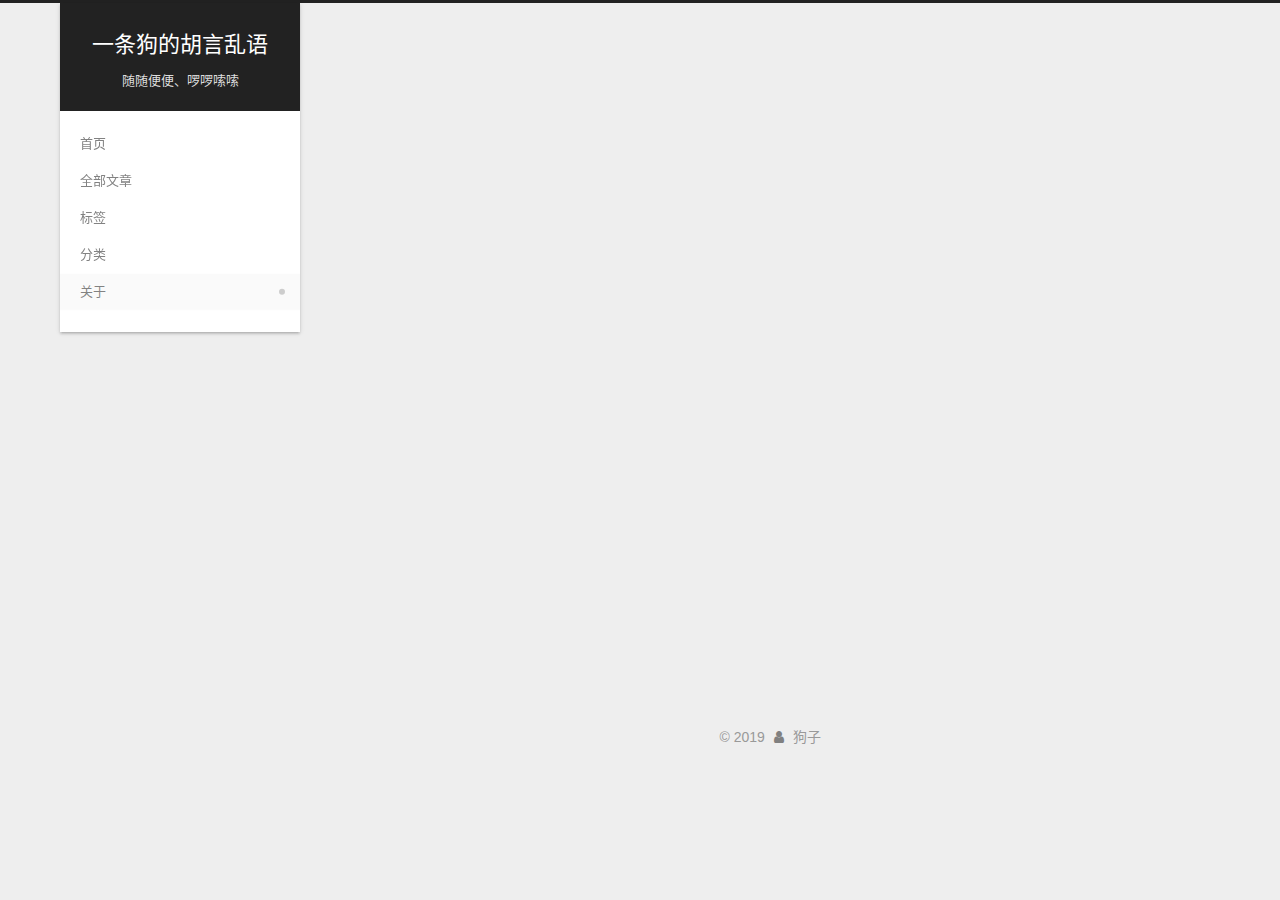
==== commit dd1307e7: "Site updated: 2019-09-20 18:20:44" ====
--- a/about/index.html
+++ b/about/index.html
@@ -375,6 +375,10 @@
       </div>
 
     </div>
+    <div id="music163player">
+    <iframe frameborder="no" border="0" marginwidth="0" marginheight="0" width=280 height=86 src="//music.163.com/song?id=26199446&userid=2838828&auto=0&height=66">
+    </iframe>
+</div>
   </aside>
   <div id="sidebar-dimmer"></div>
 
@@ -418,9 +422,6 @@
   
 
 
-    
-  
-  <script color='0,0,255' opacity='0.5' zIndex='-1' count='99' src="/lib/canvas-nest/canvas-nest.min.js"></script>
   <script src="/lib/anime.min.js?v=3.1.0"></script>
   <script src="/lib/velocity/velocity.min.js?v=1.2.1"></script>
   <script src="/lib/velocity/velocity.ui.min.js?v=1.2.1"></script>
--- a/css/main.css
+++ b/css/main.css
@@ -1680,7 +1680,7 @@
 }
 .links-of-author a::before,
 .links-of-author span.exturl::before {
-  background: #99eeed;
+  background: #206309;
   border-radius: 50%;
   content: ' ';
   display: inline-block;
